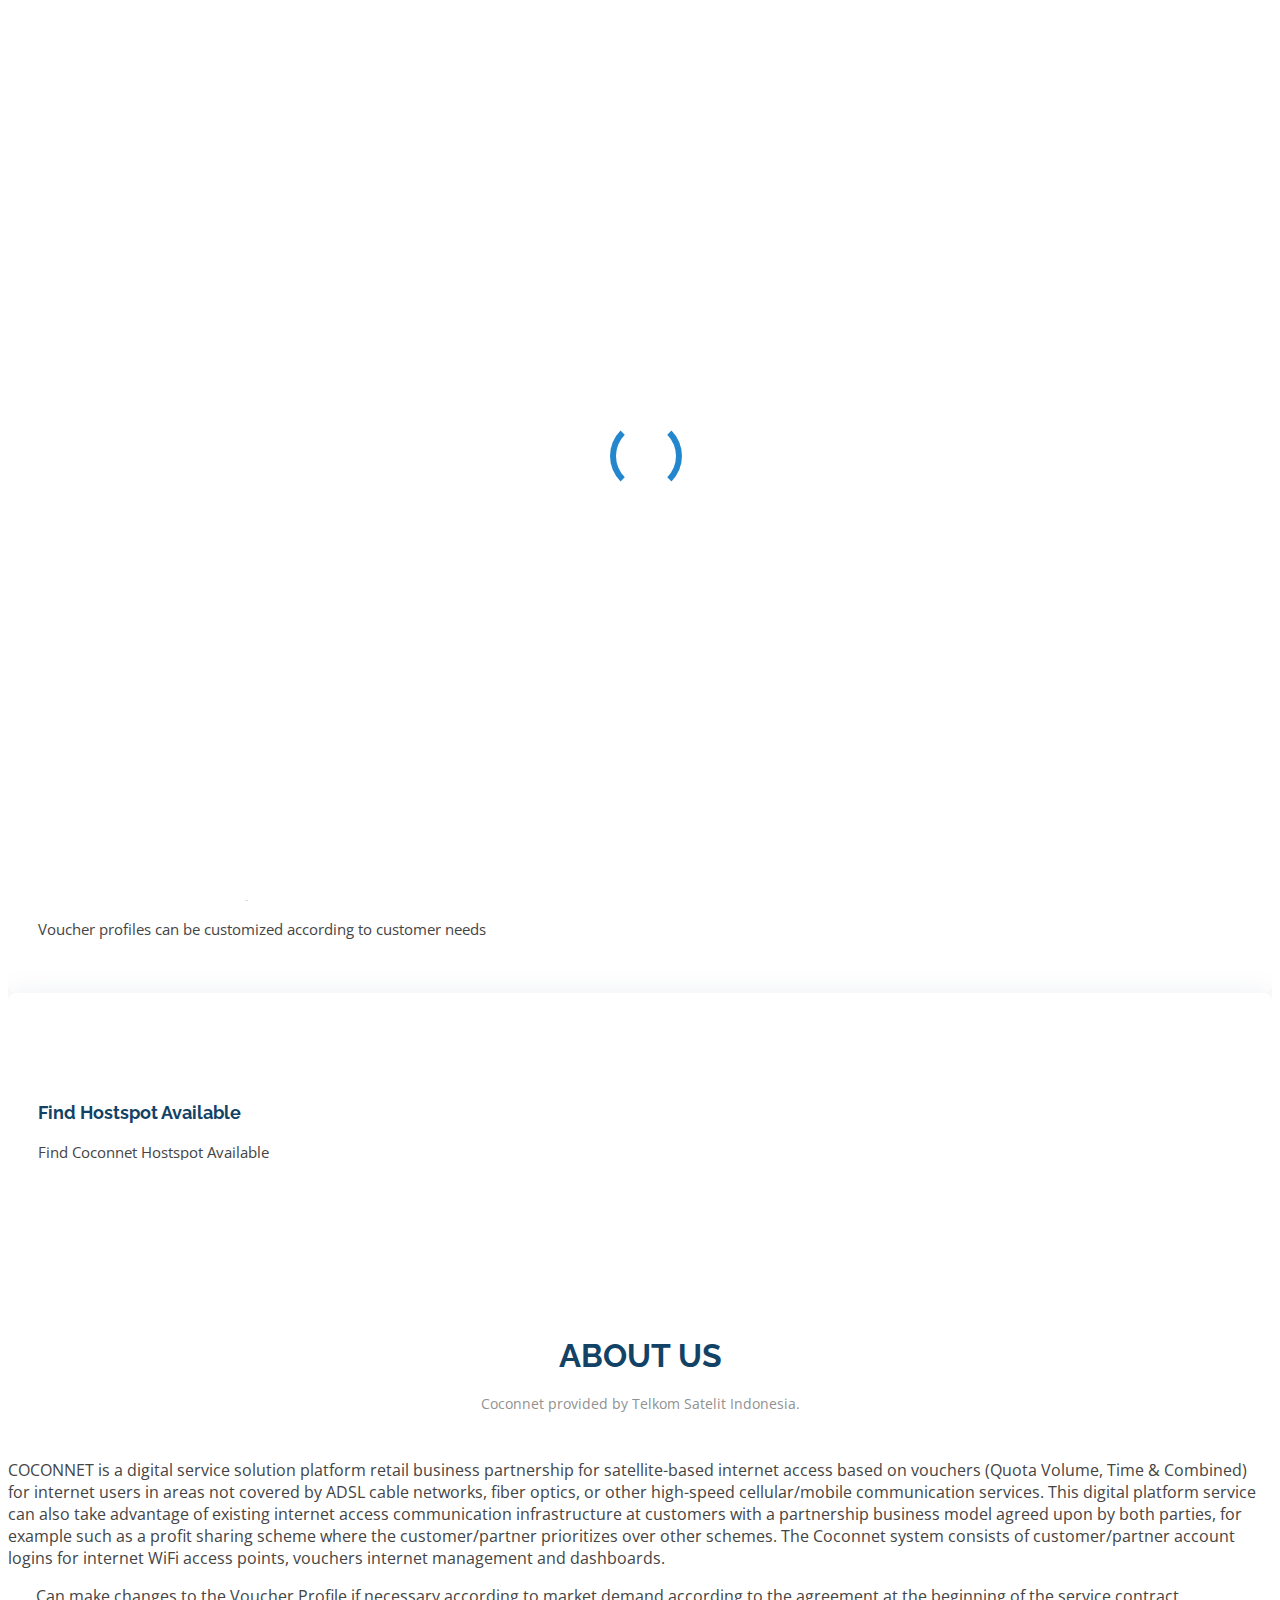
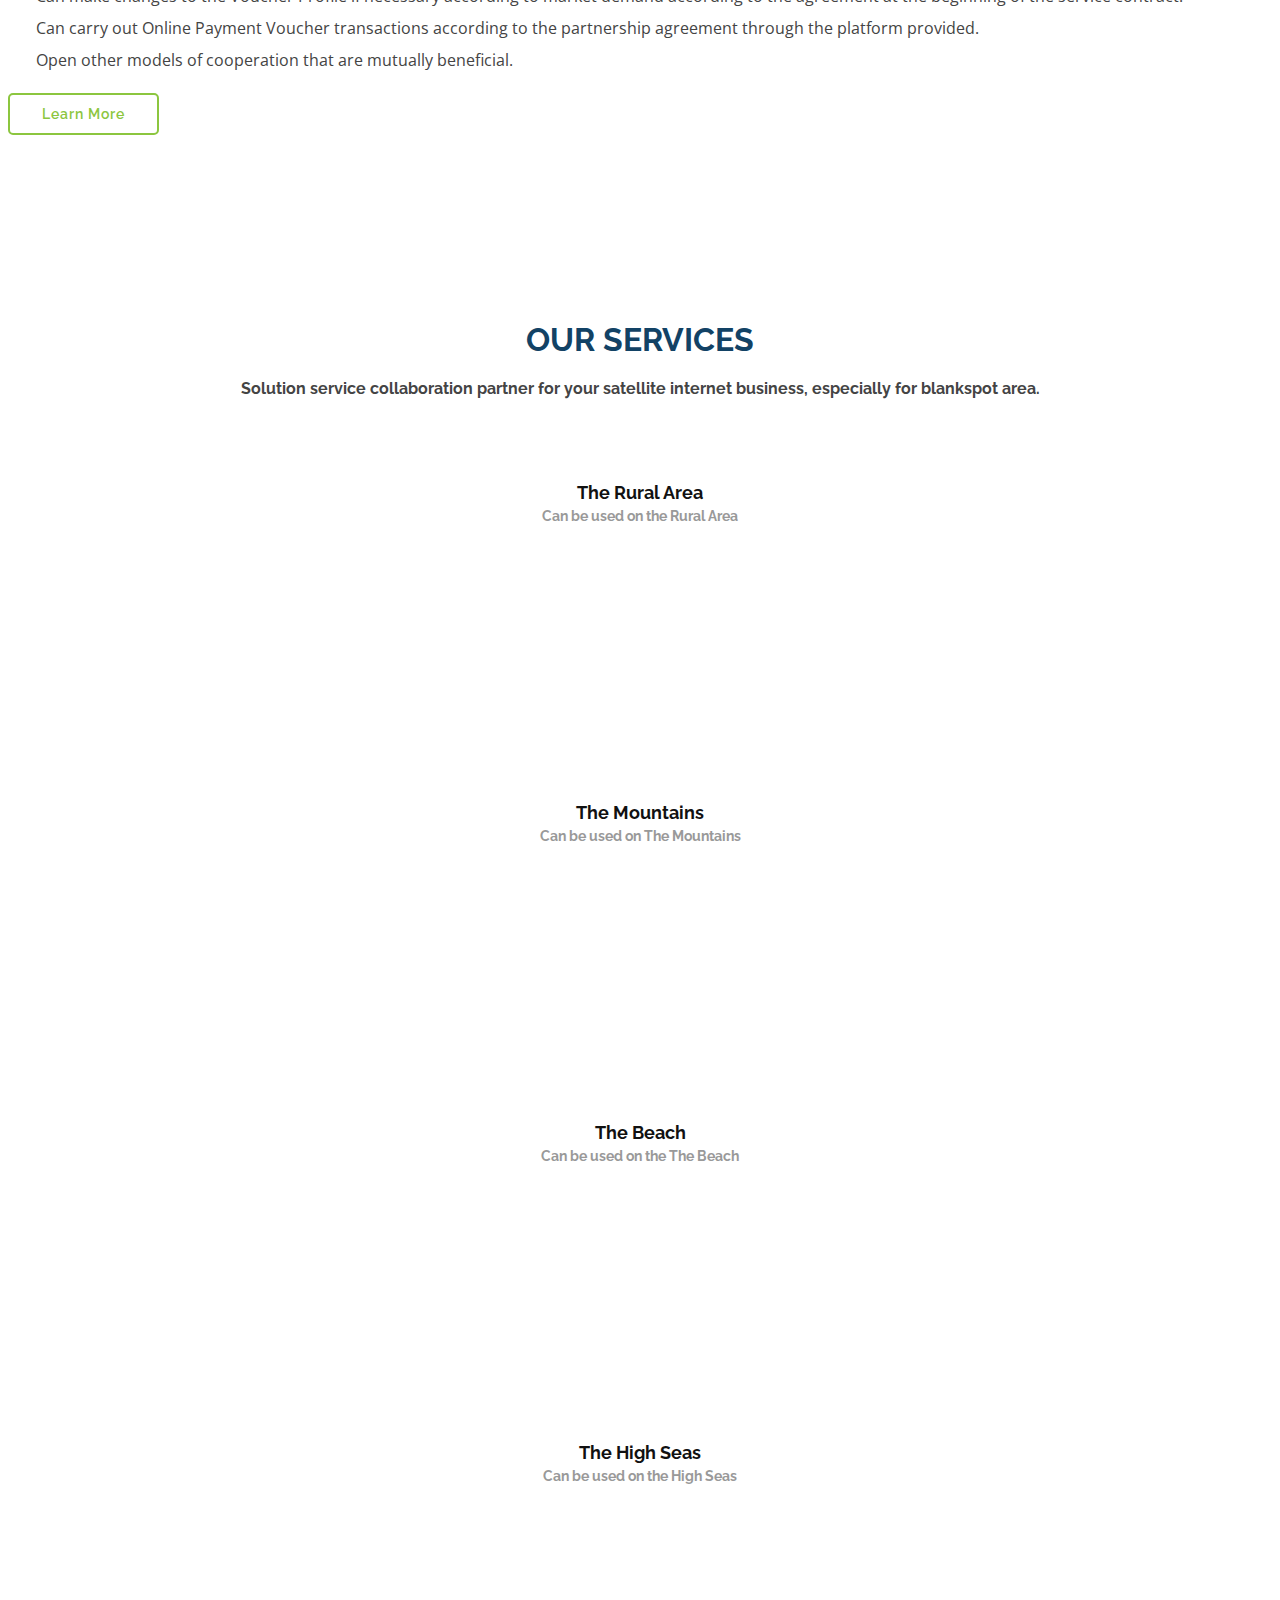
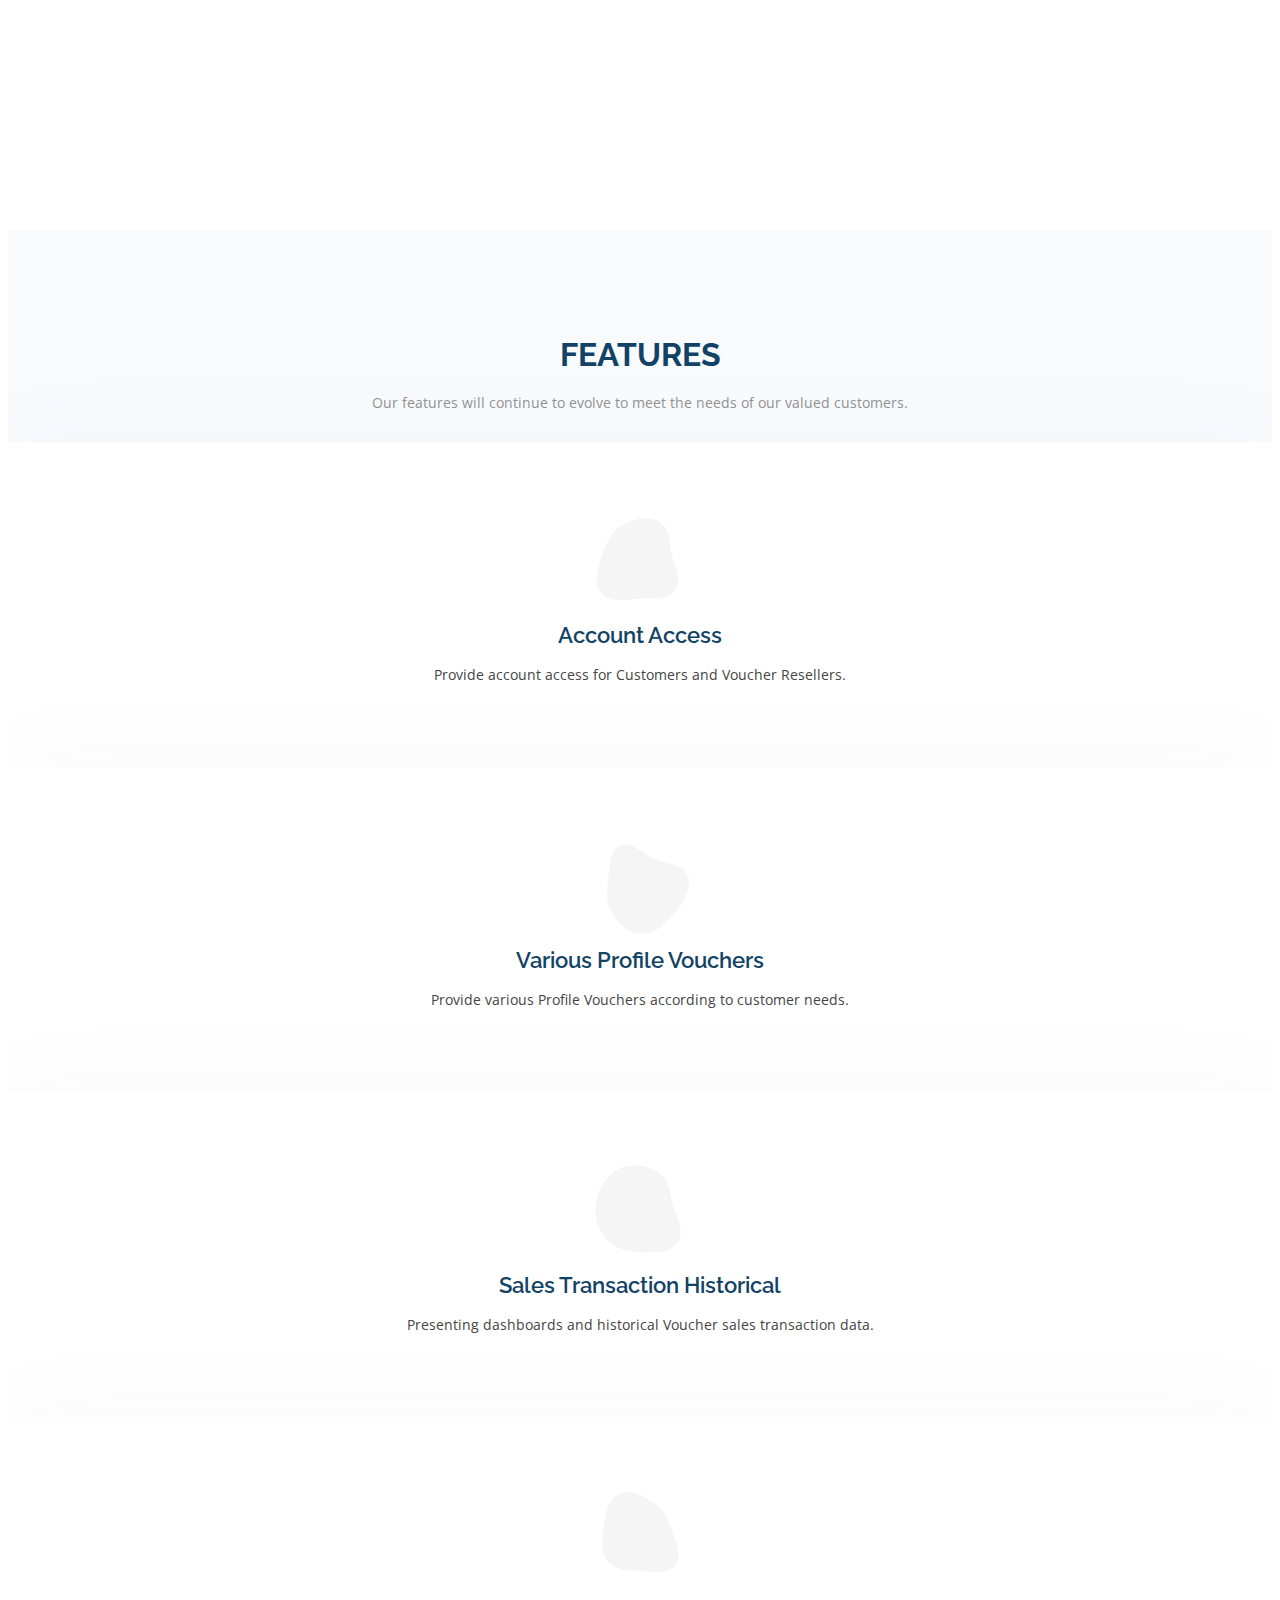
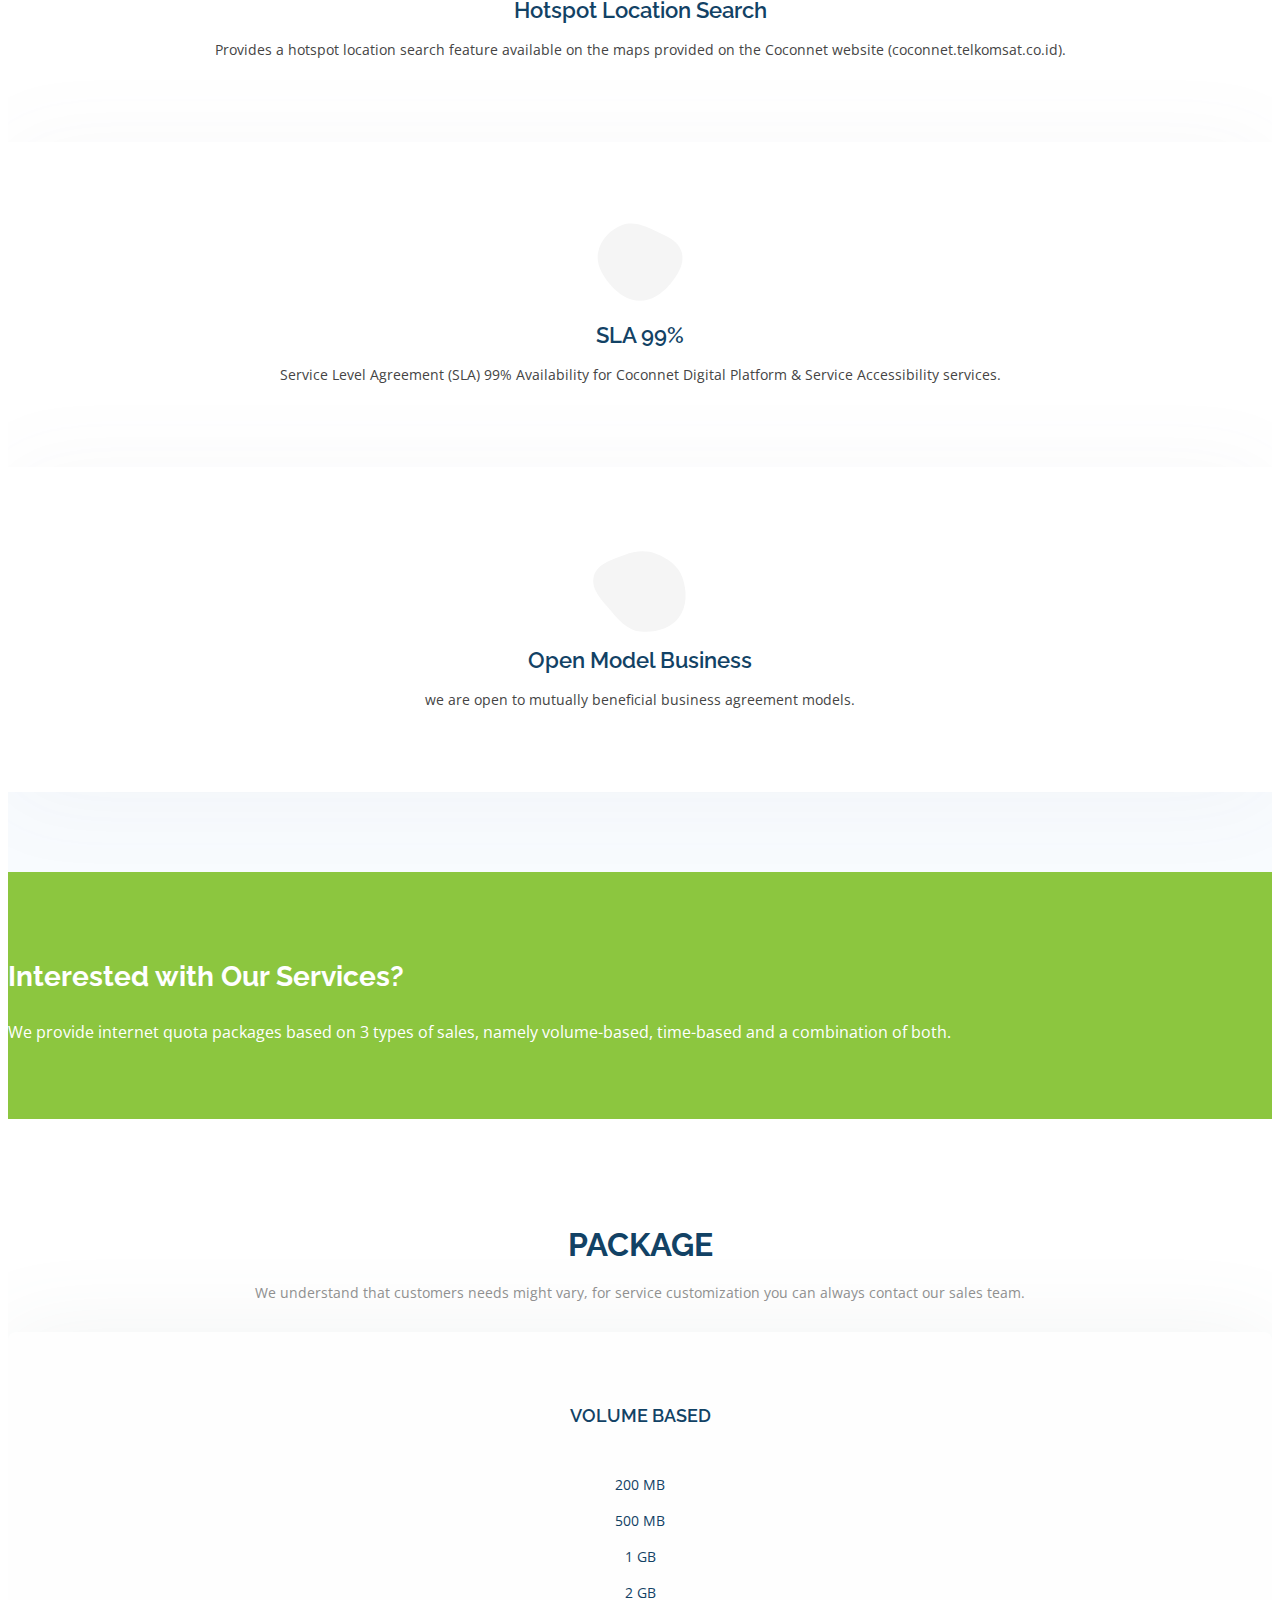
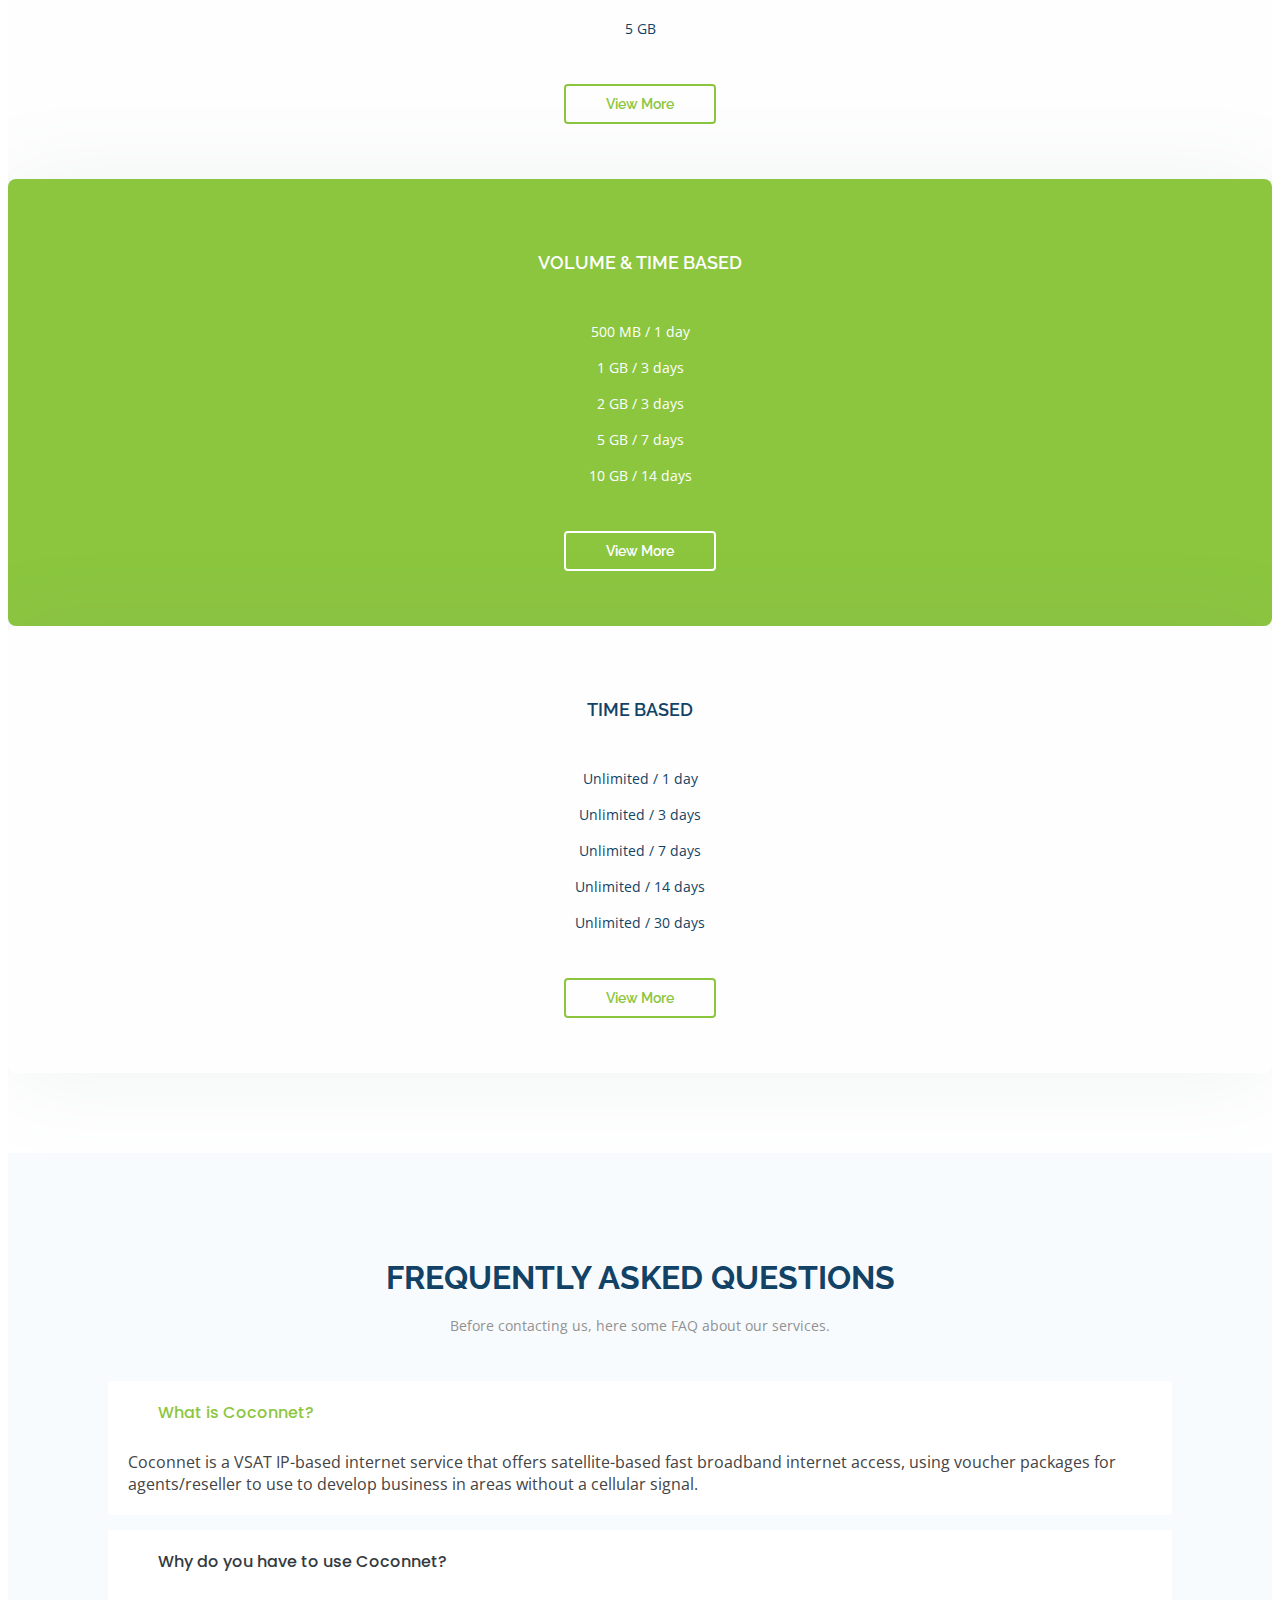
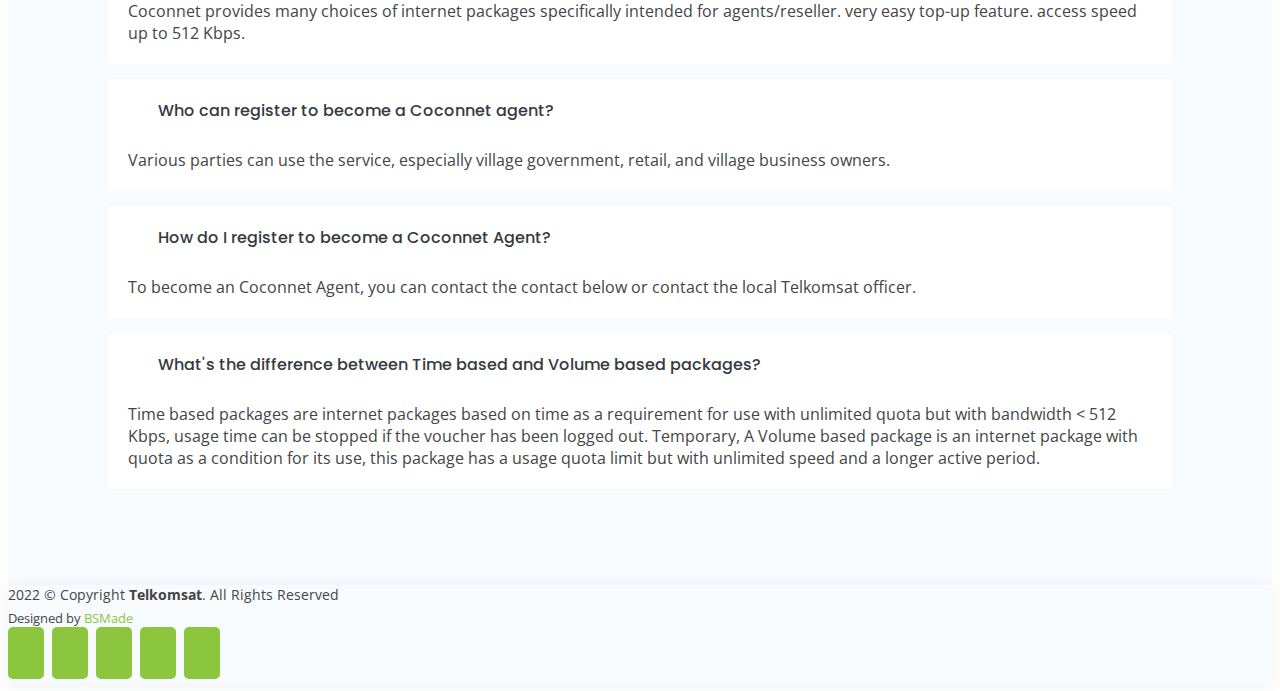
==== index.html @ a7006a20 "update nav dan footer pada file login.html & register.html" ====
<!DOCTYPE html>
<html lang="en">

<head>
  <meta charset="utf-8">
  <meta content="width=device-width, initial-scale=1.0" name="viewport">

  <title>Telkomsat Coconnet</title>
  <meta content="" name="description">
  <meta content="" name="keywords">

  <!-- Favicons -->
  <link href="assets/img/hotspot.png" rel="icon">
  <link href="assets/img/apple-touch-icon.png" rel="apple-touch-icon">

  <!-- Google Fonts -->
  <link href="https://fonts.googleapis.com/css?family=Open+Sans:300,300i,400,400i,600,600i,700,700i|Raleway:300,300i,400,400i,500,500i,600,600i,700,700i|Poppins:300,300i,400,400i,500,500i,600,600i,700,700i" rel="stylesheet">

  <!-- Vendor CSS Files -->
  <!-- <link href="assets/vendor/aos/aos.css" rel="stylesheet"> -->
  <link href="assets/vendor/bootstrap/css/bootstrap.min.css" rel="stylesheet">
  <!-- botton to top only -->
  <link href="assets/vendor/bootstrap-icons/bootstrap-icons.css" rel="stylesheet">
  <!-- Fitures & Socmed Icon -->
  <link href="assets/vendor/boxicons/css/boxicons.min.css" rel="stylesheet">
  <!-- <link href="assets/vendor/glightbox/css/glightbox.min.css" rel="stylesheet"> -->
  <!-- Home Icon -->
  <link href="assets/vendor/remixicon/remixicon.css" rel="stylesheet">
  <!-- Bikin lebih jauh antara availability & fitures -->
  <link href="assets/vendor/swiper/swiper-bundle.min.css" rel="stylesheet">

  <!-- Template Main CSS File -->
  <link href="assets/css/style.css" rel="stylesheet">

  <!-- =======================================================
  * Template Name: OnePage - v4.9.2
  * Template URL: https://bootstrapmade.com/onepage-multipurpose-bootstrap-template/
  * Author: BootstrapMade.com
  * License: https://bootstrapmade.com/license/
  ======================================================== -->
</head>

<body>

  <!-- ======= Header ======= -->
  <header id="header" class="fixed-top">
    <div class="container d-flex align-items-center justify-content-between">

      <!-- <h1 class="logo"><a href="index.html">OnePage</a></h1> -->
      <a href="https://www.coconnet.co.id/"><img src="assets/img/coconnet.png" alt="Logo Coconnet" style="width: 200px;"></a>
      <!-- Uncomment below if you prefer to use an image logo -->
      <!-- <a href="index.html" class="logo"><img src="assets/img/logo.png" alt="" class="img-fluid"></a>-->

      <nav id="navbar" class="navbar">
        <ul>
          <li><a class="nav-link scrollto active" href="#hero">Home</a></li>
          <li><a class="nav-link scrollto" href="#about">About</a></li>
          <li><a class="nav-link scrollto" href="#services">Features</a></li>
          <!-- <li><a class="nav-link scrollto o" href="#portfolio">Portfolio</a></li> -->
          <!-- <li><a class="nav-link scrollto" href="#team">Team</a></li> -->
          <li><a class="nav-link scrollto" href="#pricing">Package</a></li>
          <!-- <li class="dropdown"><a href="#"><span>Drop Down</span> <i class="bi bi-chevron-down"></i></a>
                        <ul>
                            <li><a href="#">Drop Down 1</a></li>
                            <li class="dropdown"><a href="#"><span>Deep Drop Down</span> <i class="bi bi-chevron-right"></i></a>
                                <ul>
                                    <li><a href="#">Deep Drop Down 1</a></li>
                                    <li><a href="#">Deep Drop Down 2</a></li>
                                    <li><a href="#">Deep Drop Down 3</a></li>
                                    <li><a href="#">Deep Drop Down 4</a></li>
                                    <li><a href="#">Deep Drop Down 5</a></li>
                                </ul>
                            </li>
                            <li><a href="#">Drop Down 2</a></li>
                            <li><a href="#">Drop Down 3</a></li>
                            <li><a href="#">Drop Down 4</a></li>
                        </ul>
                    </li> -->
          <li><a class="nav-link scrollto" href="https://www.telkomsat.co.id/id/hubungi-kami">Contact</a></li>
          <li><a class="getstarted scrollto" href="login.html">Login</a></li>
          <li><a class="getstarted scrollto" href="register.html">Sign-up</a></li>
        </ul>
        <i class="bi bi-list mobile-nav-toggle"></i>
      </nav>
      <!-- .navbar -->

    </div>
  </header>
  <!-- End Header -->

  <!-- ======= Hero Section ======= -->
  <section id="hero" class="d-flex align-items-center">
    <div class="container position-relative" data-aos="fade-up" data-aos-delay="100">
      <div class="row justify-content-center">
        <div class="col-xl-7 col-lg-9 text-center">
          <h1>Telkomsat Coconnet</h1>
          <h2>Connectivity of Internet</h2>
        </div>
      </div>
      <div class="text-center">
        <a href="#about" class="btn-get-started scrollto">Explore More</a>
      </div>

      <div class="row icon-boxes">
        <div class="col-md-6 col-lg-3 d-flex align-items-stretch mb-5 mb-lg-0" data-aos="zoom-in" data-aos-delay="200">
          <div class="icon-box">
            <div class="icon"><i class="bx bx-laptop"></i></div>
            <h4 class="title"><a href="">Point of Sales Dashboard</a></h4>
            <p class="description">Point of Sales Dashboard for partner</p>
          </div>
        </div>

        <div class="col-md-6 col-lg-3 d-flex align-items-stretch mb-5 mb-lg-0" data-aos="zoom-in" data-aos-delay="300">
          <div class="icon-box">
            <div class="icon"><i class="bx bx-barcode"></i></div>
            <h4 class="title"><a href="">Voucher Management System</a></h4>
            <p class="description">Voucher profiles can be customized according to customer needs</p>
          </div>
        </div>

        <div class="col-md-6 col-lg-3 d-flex align-items-stretch mb-5 mb-lg-0" data-aos="zoom-in" data-aos-delay="400">
          <div class="icon-box">
            <div class="icon"><i class="bx bx-wifi"></i></div>
            <h4 class="title"><a href="">Find Hostspot Available</a></h4>
            <p class="description">Find Coconnet Hostspot Available</p>
          </div>
        </div>

        <div class="col-md-6 col-lg-3 d-flex align-items-stretch mb-5 mb-lg-0" data-aos="zoom-in" data-aos-delay="500">
          <div class="icon-box">
            <div class="icon"><i class="bx bx-support"></i></div>
            <h4 class="title"><a href="">24/7 Service</a></h4>
            <p class="description">Have any question? All day support from our customer services!</p>
          </div>
        </div>

      </div>
    </div>
  </section>
  <!-- End Hero -->

  <main id="main">

    <!-- ======= About Section ======= -->
    <section id="about" class="about">
      <div class="container" data-aos="fade-up">

        <div class="section-title">
          <h2>About Us</h2>
          <p>Coconnet provided by Telkom Satelit Indonesia. </p>
        </div>

        <div class="row content">
          <div class="col-lg-6">
            <p>
              COCONNET is a digital service solution platform retail business partnership for satellite-based internet access based on vouchers (Quota Volume, Time & Combined) for internet users in areas not covered by ADSL cable networks, fiber optics, or other high-speed
              cellular/mobile communication services. This digital platform service can also take advantage of existing internet access communication infrastructure at customers with a partnership business model agreed upon by both parties, for example
              such as a profit sharing scheme where the customer/partner prioritizes over other schemes. The Coconnet system consists of customer/partner account logins for internet WiFi access points, vouchers internet management and dashboards.
            </p>
          </div>
          <div class="col-lg-6 pt-4 pt-lg-0">
            <!-- <h3>Superiority</h3> -->
            <ul>
              <li><i class="ri-check-double-line"></i> Can make changes to the Voucher Profile if necessary according to market demand according to the agreement at the beginning of the service contract.</li>
              <li><i class="ri-check-double-line"></i> Can carry out Online Payment Voucher transactions according to the partnership agreement through the platform provided.</li>
              <li><i class="ri-check-double-line"></i> Open other models of cooperation that are mutually beneficial.</li>
            </ul>
            <a href="#" class="btn-learn-more">Learn More</a>
          </div>
        </div>

      </div>
    </section>
    <!-- End About Section -->

    <!-- ======= Counts Section ======= -->
    <!-- <section id="counts" class="counts section-bg">
            <div class="container">

                <div class="row justify-content-end">

                    <div class="col-lg-3 col-md-5 col-6 d-md-flex align-items-md-stretch">
                        <div class="count-box">
                            <span data-purecounter-start="0" data-purecounter-end="65" data-purecounter-duration="2" class="purecounter"></span>
                            <p>Happy Clients</p>
                        </div>
                    </div>

                    <div class="col-lg-3 col-md-5 col-6 d-md-flex align-items-md-stretch">
                        <div class="count-box">
                            <span data-purecounter-start="0" data-purecounter-end="85" data-purecounter-duration="2" class="purecounter"></span>
                            <p>Projects</p>
                        </div>
                    </div>

                    <div class="col-lg-3 col-md-5 col-6 d-md-flex align-items-md-stretch">
                        <div class="count-box">
                            <span data-purecounter-start="0" data-purecounter-end="30" data-purecounter-duration="2" class="purecounter"></span>
                            <p>Years of experience</p>
                        </div>
                    </div>

                    <div class="col-lg-3 col-md-5 col-6 d-md-flex align-items-md-stretch">
                        <div class="count-box">
                            <span data-purecounter-start="0" data-purecounter-end="20" data-purecounter-duration="2" class="purecounter"></span>
                            <p>Awards</p>
                        </div>
                    </div>

                </div>

            </div>
        </section> -->
    <!-- End Counts Section -->

    <!-- ======= About Video Section ======= -->
    <!-- <section id="about-video" class="about-video">
            <div class="container" data-aos="fade-up">

                <div class="row">

                    <div class="col-lg-6 video-box align-self-baseline" data-aos="fade-right" data-aos-delay="100">
                        <img src="assets/img/about-video.jpg" class="img-fluid" alt="">
                        <a href="https://www.youtube.com/watch?v=jDDaplaOz7Q" class="glightbox play-btn mb-4" data-vbtype="video" data-autoplay="true"></a>
                    </div>

                    <div class="col-lg-6 pt-3 pt-lg-0 content" data-aos="fade-left" data-aos-delay="100">
                        <h3>Voluptatem dignissimos provident quasi corporis voluptates sit assumenda.</h3>
                        <p class="fst-italic">
                            Lorem ipsum dolor sit amet, consectetur adipiscing elit, sed do eiusmod tempor incididunt ut labore et dolore magna aliqua.
                        </p>
                        <ul>
                            <li><i class="bx bx-check-double"></i> Ullamco laboris nisi ut aliquip ex ea commodo consequat.</li>
                            <li><i class="bx bx-check-double"></i> Duis aute irure dolor in reprehenderit in voluptate velit.</li>
                            <li><i class="bx bx-check-double"></i> Voluptate repellendus pariatur reprehenderit corporis sint.</li>
                            <li><i class="bx bx-check-double"></i> Ullamco laboris nisi ut aliquip ex ea commodo consequat. Duis aute irure dolor in reprehenderit in voluptate trideta storacalaperda mastiro dolore eu fugiat nulla pariatur.</li>
                        </ul>
                        <p>
                            Ullamco laboris nisi ut aliquip ex ea commodo consequat. Duis aute irure dolor in reprehenderit in voluptate velit esse cillum dolore eu fugiat nulla pariatur. Excepteur sint occaecat cupidatat non proident, sunt in culpa qui officia deserunt mollit anim
                            id est laborum
                        </p>
                    </div>

                </div>

            </div>
        </section> -->
    <!-- End About Video Section -->

    <!-- ======= Clients Section ======= -->
    <!-- <section id="clients" class="clients section-bg">
            <div class="container">

                <div class="row">

                    <div class="col-lg-2 col-md-4 col-6 d-flex align-items-center justify-content-center" data-aos="zoom-in">
                        <img src="assets/img/clients/client-1.png" class="img-fluid" alt="">
                    </div>

                    <div class="col-lg-2 col-md-4 col-6 d-flex align-items-center justify-content-center" data-aos="zoom-in">
                        <img src="assets/img/clients/client-2.png" class="img-fluid" alt="">
                    </div>

                    <div class="col-lg-2 col-md-4 col-6 d-flex align-items-center justify-content-center" data-aos="zoom-in">
                        <img src="assets/img/clients/client-3.png" class="img-fluid" alt="">
                    </div>

                    <div class="col-lg-2 col-md-4 col-6 d-flex align-items-center justify-content-center" data-aos="zoom-in">
                        <img src="assets/img/clients/client-4.png" class="img-fluid" alt="">
                    </div>

                    <div class="col-lg-2 col-md-4 col-6 d-flex align-items-center justify-content-center" data-aos="zoom-in">
                        <img src="assets/img/clients/client-5.png" class="img-fluid" alt="">
                    </div>

                    <div class="col-lg-2 col-md-4 col-6 d-flex align-items-center justify-content-center" data-aos="zoom-in">
                        <img src="assets/img/clients/client-6.png" class="img-fluid" alt="">
                    </div>

                </div>

            </div>
        </section> -->
    <!-- End Clients Section -->

    <!-- ======= Availability Section ======= -->
    <section id="testimonials" class="testimonials">
      <div class="container" data-aos="fade-up">

        <div class="section-title">
          <h2>Our Services</h2>
          <h4>Solution service collaboration partner for your satellite internet business, especially for blankspot area.</h4>
        </div>

        <div class="testimonials-slider swiper" data-aos="fade-up" data-aos-delay="100">
          <div class="swiper-wrapper">

            <div class="swiper-slide">
              <div class="testimonial-item">
                <!-- <p>
                                    <i class="bx bxs-quote-alt-left quote-icon-left"></i> Proin iaculis purus consequat sem cure digni ssim donec porttitora entum suscipit rhoncus. Accusantium quam, ultricies eget id, aliquam eget nibh et. Maecen aliquam,
                                    risus at semper.
                                    <i class="bx bxs-quote-alt-right quote-icon-right"></i>
                                </p> -->
                <img src="assets/img/testimonials/rural.png" class="testimonial-img" alt="">
                <h3>The Rural Area</h3>
                <h4>Can be used on the Rural Area</h4>
              </div>
            </div>
            <!-- End testimonial item -->

            <div class="swiper-slide">
              <div class="testimonial-item">
                <!-- <p>
                                    <i class="bx bxs-quote-alt-left quote-icon-left"></i> Export tempor illum tamen malis malis eram quae irure esse labore quem cillum quid cillum eram malis quorum velit fore eram velit sunt aliqua noster fugiat irure
                                    amet legam anim culpa.
                                    <i class="bx bxs-quote-alt-right quote-icon-right"></i>
                                </p> -->
                <img src="assets/img/testimonials/mountains.png" class="testimonial-img" alt="">
                <h3>The Mountains</h3>
                <h4>Can be used on The Mountains</h4>
              </div>
            </div>
            <!-- End testimonial item -->

            <div class="swiper-slide">
              <div class="testimonial-item">
                <!-- <p>
                                    <i class="bx bxs-quote-alt-left quote-icon-left"></i> Enim nisi quem export duis labore cillum quae magna enim sint quorum nulla quem veniam duis minim tempor labore quem eram duis noster aute amet eram fore quis sint
                                    minim.
                                    <i class="bx bxs-quote-alt-right quote-icon-right"></i>
                                </p> -->
                <img src="assets/img/testimonials/beach.png" class="testimonial-img" alt="">
                <h3>The Beach</h3>
                <h4>Can be used on the The Beach</h4>
              </div>
            </div>
            <!-- End testimonial item -->

            <div class="swiper-slide">
              <div class="testimonial-item">
                <!-- <p>
                                    <i class="bx bxs-quote-alt-left quote-icon-left"></i> Fugiat enim eram quae cillum dolore dolor amet nulla culpa multos export minim fugiat minim velit minim dolor enim duis veniam ipsum anim magna sunt elit fore quem
                                    dolore labore illum veniam.
                                    <i class="bx bxs-quote-alt-right quote-icon-right"></i>
                                </p> -->
                <img src="assets/img/testimonials/high-seas.png" class="testimonial-img" alt="">
                <h3>The High Seas</h3>
                <h4>Can be used on the High Seas</h4>
              </div>
            </div>
            <!-- End testimonial item -->

          </div>
          <div class="swiper-pagination"></div>
        </div>

      </div>
    </section>
    <!-- End Testimonials Section -->

    <!-- ======= Services Section ======= -->
    <section id="services" class="services section-bg">
      <div class="container" data-aos="fade-up">

        <div class="section-title">
          <h2>Features</h2>
          <p>Our features will continue to evolve to meet the needs of our valued customers.</p>
        </div>

        <div class="row">
          <div class="col-lg-4 col-md-6 d-flex align-items-stretch" data-aos="zoom-in" data-aos-delay="100">
            <div class="icon-box iconbox-blue">
              <div class="icon">
                <svg width="100" height="100" viewBox="0 0 600 600" xmlns="http://www.w3.org/2000/svg">
                  <path stroke="none" stroke-width="0" fill="#f5f5f5" d="M300,521.0016835830174C376.1290562159157,517.8887921683347,466.0731472004068,529.7835943286574,510.70327084640275,468.03025145048787C554.3714126377745,407.6079735673963,508.03601936045806,328.9844924480964,491.2728898941984,256.3432110539036C474.5976632858925,184.082847569629,479.9380746630129,96.60480741107993,416.23090153303,58.64404602377083C348.86323505073057,18.502131276798302,261.93793281208167,40.57373210992963,193.5410806939664,78.93577620505333C130.42746243093433,114.334589627462,98.30271207620316,179.96522072025542,76.75703585869454,249.04625023123273C51.97151888228291,328.5150500222984,13.704378332031375,421.85034740162234,66.52175969318436,486.19268352777647C119.04800174914682,550.1803526380478,217.28368757567262,524.383925680826,300,521.0016835830174"></path>
                </svg>
                <i class="bx bx-user"></i>
              </div>
              <h4><a href="">Account Access</a></h4>
              <p>Provide account access for Customers and Voucher Resellers.</p>
            </div>
          </div>

          <div class="col-lg-4 col-md-6 d-flex align-items-stretch mt-4 mt-md-0" data-aos="zoom-in" data-aos-delay="200">
            <div class="icon-box iconbox-orange ">
              <div class="icon">
                <svg width="100" height="100" viewBox="0 0 600 600" xmlns="http://www.w3.org/2000/svg">
                  <path stroke="none" stroke-width="0" fill="#f5f5f5" d="M300,582.0697525312426C382.5290701553225,586.8405444964366,449.9789794690241,525.3245884688669,502.5850820975895,461.55621195738473C556.606425686781,396.0723002908107,615.8543463187945,314.28637112970534,586.6730223649479,234.56875336149918C558.9533121215079,158.8439757836574,454.9685369536778,164.00468322053177,381.49747125262974,130.76875717737553C312.15926192815925,99.40240125094834,248.97055460311594,18.661163978235184,179.8680185752513,50.54337015887873C110.5421016452524,82.52863877960104,119.82277516462835,180.83849132639028,109.12597500060166,256.43424936330496C100.08760227029461,320.3096726198365,92.17705696193138,384.0621239912766,124.79988738764834,439.7174275375508C164.83382741302287,508.01625554203684,220.96474134820875,577.5009287672846,300,582.0697525312426"></path>
                </svg>
                <i class="bx bx-barcode"></i>
              </div>
              <h4><a href="">Various Profile Vouchers</a></h4>
              <p>Provide various Profile Vouchers according to customer needs.</p>
            </div>
          </div>

          <div class="col-lg-4 col-md-6 d-flex align-items-stretch mt-4 mt-lg-0" data-aos="zoom-in" data-aos-delay="300">
            <div class="icon-box iconbox-pink">
              <div class="icon">
                <svg width="100" height="100" viewBox="0 0 600 600" xmlns="http://www.w3.org/2000/svg">
                  <path stroke="none" stroke-width="0" fill="#f5f5f5" d="M300,541.5067337569781C382.14930387511276,545.0595476570109,479.8736841581634,548.3450877840088,526.4010558755058,480.5488172755941C571.5218469581645,414.80211281144784,517.5187510058486,332.0715597781072,496.52539010469104,255.14436215662573C477.37192572678356,184.95920475031193,473.57363656557914,105.61284051026155,413.0603344069578,65.22779650032875C343.27470386102294,18.654635553484475,251.2091493199835,5.337323636656869,175.0934190732945,40.62881213300186C97.87086631185822,76.43348514350839,51.98124368387456,156.15599469081315,36.44837278890362,239.84606092416172C21.716077023791087,319.22268207091537,43.775223500013084,401.1760424656574,96.891909868211,461.97329694683043C147.22146801428983,519.5804099606455,223.5754009179313,538.201503339737,300,541.5067337569781"></path>
                </svg>
                <i class="bx bx-history"></i>
              </div>
              <h4><a href="">Sales Transaction Historical</a></h4>
              <p>Presenting dashboards and historical Voucher sales transaction data.</p>
            </div>
          </div>

          <div class="col-lg-4 col-md-6 d-flex align-items-stretch mt-4" data-aos="zoom-in" data-aos-delay="100">
            <div class="icon-box iconbox-yellow">
              <div class="icon">
                <svg width="100" height="100" viewBox="0 0 600 600" xmlns="http://www.w3.org/2000/svg">
                  <path stroke="none" stroke-width="0" fill="#f5f5f5" d="M300,503.46388370962813C374.79870501325706,506.71871716319447,464.8034551963731,527.1746412648533,510.4981551193396,467.86667711651364C555.9287308511215,408.9015244558933,512.6030010748507,327.5744911775523,490.211057578863,256.5855673507754C471.097692560561,195.9906835881958,447.69079081568157,138.11976852964426,395.19560036434837,102.3242989838813C329.3053358748298,57.3949838291264,248.02791733380457,8.279543830951368,175.87071277845988,42.242879143198664C103.41431057327972,76.34704239035025,93.79494320519305,170.9812938413882,81.28167332365135,250.07896920659033C70.17666984294237,320.27484674793965,64.84698225790005,396.69656628748305,111.28512138212992,450.4950937839243C156.20124167950087,502.5303643271138,231.32542653798444,500.4755392045468,300,503.46388370962813"></path>
                </svg>
                <i class="bx bx-map"></i>
              </div>
              <h4><a href="">Hotspot Location Search</a></h4>
              <p>Provides a hotspot location search feature available on the maps provided on the Coconnet website (coconnet.telkomsat.co.id). </p>
            </div>
          </div>

          <div class="col-lg-4 col-md-6 d-flex align-items-stretch mt-4" data-aos="zoom-in" data-aos-delay="200">
            <div class="icon-box iconbox-red">
              <div class="icon">
                <svg width="100" height="100" viewBox="0 0 600 600" xmlns="http://www.w3.org/2000/svg">
                  <path stroke="none" stroke-width="0" fill="#f5f5f5" d="M300,532.3542879108572C369.38199826031484,532.3153073249985,429.10787420159085,491.63046689027357,474.5244479745417,439.17860296908856C522.8885846962883,383.3225815378663,569.1668002868075,314.3205725914397,550.7432151929288,242.7694973846089C532.6665558377875,172.5657663291529,456.2379748765914,142.6223662098291,390.3689995646985,112.34683881706744C326.66090330228417,83.06452184765237,258.84405631176094,53.51806209861945,193.32584062364296,78.48882559362697C121.61183558270385,105.82097193414197,62.805066853699245,167.19869350419734,48.57481801355237,242.6138429142374C34.843463184063346,315.3850353017275,76.69343916112496,383.4422959591041,125.22947124332185,439.3748458443577C170.7312796277747,491.8107796887764,230.57421082200815,532.3932930995766,300,532.3542879108572"></path>
                </svg>
                <i class="bx bx-task"></i>
              </div>
              <h4><a href="">SLA 99%</a></h4>
              <p>Service Level Agreement (SLA) 99% Availability for Coconnet Digital Platform & Service Accessibility services.</p>
            </div>
          </div>

          <div class="col-lg-4 col-md-6 d-flex align-items-stretch mt-4" data-aos="zoom-in" data-aos-delay="300">
            <div class="icon-box iconbox-teal">
              <div class="icon">
                <svg width="100" height="100" viewBox="0 0 600 600" xmlns="http://www.w3.org/2000/svg">
                  <path stroke="none" stroke-width="0" fill="#f5f5f5" d="M300,566.797414625762C385.7384707136149,576.1784315230908,478.7894351017131,552.8928747891023,531.9192734346935,484.94944893311C584.6109503024035,417.5663521118492,582.489472248146,322.67544863468447,553.9536738515405,242.03673114598146C529.1557734026468,171.96086150256528,465.24506316201064,127.66468636344209,395.9583748389544,100.7403814666027C334.2173773831606,76.7482773500951,269.4350130405921,84.62216499799875,207.1952322260088,107.2889140133804C132.92018162631612,134.33871894543012,41.79353780512637,160.00259165414826,22.644507872594943,236.69541883565114C3.319112789854554,314.0945973066697,72.72355303640163,379.243833228382,124.04198916343866,440.3218312028393C172.9286146004772,498.5055451809895,224.45579914871206,558.5317968840102,300,566.797414625762"></path>
                </svg>
                <i class="bx bx-store"></i>
              </div>
              <h4><a href="">Open Model Business</a></h4>
              <p> we are open to mutually beneficial business agreement models. </p>
            </div>
          </div>

        </div>

      </div>
    </section>
    <!-- End Sevices Section -->

    <!-- ======= Cta Section ======= -->
    <section id="cta" class="cta">
      <div class="container" data-aos="zoom-in">
        <div class="text-center">
          <h3>Interested with Our Services?</h3>
          <p>We provide internet quota packages based on 3 types of sales, namely volume-based, time-based and a combination of both.</p>
          <!-- <a class="cta-btn" href="#">Call To Action</a> -->
        </div>
      </div>
    </section>
    <!-- End Cta Section -->

    <!-- ======= Portfolio Section ======= -->
    <!-- <section id="portfolio" class="portfolio">
            <div class="container" data-aos="fade-up">

                <div class="section-title">
                    <h2>Portfolio</h2>
                    <p>Magnam dolores commodi suscipit. Necessitatibus eius consequatur ex aliquid fuga eum quidem. Sit sint consectetur velit. Quisquam quos quisquam cupiditate. Et nemo qui impedit suscipit alias ea. Quia fugiat sit in iste officiis commodi
                        quidem hic quas.</p>
                </div>

                <div class="row" data-aos="fade-up" data-aos-delay="150">
                    <div class="col-lg-12 d-flex justify-content-center">
                        <ul id="portfolio-flters">
                            <li data-filter="*" class="filter-active">All</li>
                            <li data-filter=".filter-app">App</li>
                            <li data-filter=".filter-card">Card</li>
                            <li data-filter=".filter-web">Web</li>
                        </ul>
                    </div>
                </div>

                <div class="row portfolio-container" data-aos="fade-up" data-aos-delay="300">

                    <div class="col-lg-4 col-md-6 portfolio-item filter-app">
                        <div class="portfolio-wrap">
                            <img src="assets/img/portfolio/portfolio-1.jpg" class="img-fluid" alt="">
                            <div class="portfolio-info">
                                <h4>App 1</h4>
                                <p>App</p>
                                <div class="portfolio-links">
                                    <a href="assets/img/portfolio/portfolio-1.jpg" data-gallery="portfolioGallery" class="portfolio-lightbox" title="App 1"><i class="bx bx-plus"></i></a>
                                    <a href="portfolio-details.html" title="More Details"><i class="bx bx-link"></i></a>
                                </div>
                            </div>
                        </div>
                    </div>

                    <div class="col-lg-4 col-md-6 portfolio-item filter-web">
                        <div class="portfolio-wrap">
                            <img src="assets/img/portfolio/portfolio-2.jpg" class="img-fluid" alt="">
                            <div class="portfolio-info">
                                <h4>Web 3</h4>
                                <p>Web</p>
                                <div class="portfolio-links">
                                    <a href="assets/img/portfolio/portfolio-2.jpg" data-gallery="portfolioGallery" class="portfolio-lightbox" title="Web 3"><i class="bx bx-plus"></i></a>
                                    <a href="portfolio-details.html" title="More Details"><i class="bx bx-link"></i></a>
                                </div>
                            </div>
                        </div>
                    </div>

                    <div class="col-lg-4 col-md-6 portfolio-item filter-app">
                        <div class="portfolio-wrap">
                            <img src="assets/img/portfolio/portfolio-3.jpg" class="img-fluid" alt="">
                            <div class="portfolio-info">
                                <h4>App 2</h4>
                                <p>App</p>
                                <div class="portfolio-links">
                                    <a href="assets/img/portfolio/portfolio-3.jpg" data-gallery="portfolioGallery" class="portfolio-lightbox" title="App 2"><i class="bx bx-plus"></i></a>
                                    <a href="portfolio-details.html" title="More Details"><i class="bx bx-link"></i></a>
                                </div>
                            </div>
                        </div>
                    </div>

                    <div class="col-lg-4 col-md-6 portfolio-item filter-card">
                        <div class="portfolio-wrap">
                            <img src="assets/img/portfolio/portfolio-4.jpg" class="img-fluid" alt="">
                            <div class="portfolio-info">
                                <h4>Card 2</h4>
                                <p>Card</p>
                                <div class="portfolio-links">
                                    <a href="assets/img/portfolio/portfolio-4.jpg" data-gallery="portfolioGallery" class="portfolio-lightbox" title="Card 2"><i class="bx bx-plus"></i></a>
                                    <a href="portfolio-details.html" title="More Details"><i class="bx bx-link"></i></a>
                                </div>
                            </div>
                        </div>
                    </div>

                    <div class="col-lg-4 col-md-6 portfolio-item filter-web">
                        <div class="portfolio-wrap">
                            <img src="assets/img/portfolio/portfolio-5.jpg" class="img-fluid" alt="">
                            <div class="portfolio-info">
                                <h4>Web 2</h4>
                                <p>Web</p>
                                <div class="portfolio-links">
                                    <a href="assets/img/portfolio/portfolio-5.jpg" data-gallery="portfolioGallery" class="portfolio-lightbox" title="Web 2"><i class="bx bx-plus"></i></a>
                                    <a href="portfolio-details.html" title="More Details"><i class="bx bx-link"></i></a>
                                </div>
                            </div>
                        </div>
                    </div>

                    <div class="col-lg-4 col-md-6 portfolio-item filter-app">
                        <div class="portfolio-wrap">
                            <img src="assets/img/portfolio/portfolio-6.jpg" class="img-fluid" alt="">
                            <div class="portfolio-info">
                                <h4>App 3</h4>
                                <p>App</p>
                                <div class="portfolio-links">
                                    <a href="assets/img/portfolio/portfolio-6.jpg" data-gallery="portfolioGallery" class="portfolio-lightbox" title="App 3"><i class="bx bx-plus"></i></a>
                                    <a href="portfolio-details.html" title="More Details"><i class="bx bx-link"></i></a>
                                </div>
                            </div>
                        </div>
                    </div>

                    <div class="col-lg-4 col-md-6 portfolio-item filter-card">
                        <div class="portfolio-wrap">
                            <img src="assets/img/portfolio/portfolio-7.jpg" class="img-fluid" alt="">
                            <div class="portfolio-info">
                                <h4>Card 1</h4>
                                <p>Card</p>
                                <div class="portfolio-links">
                                    <a href="assets/img/portfolio/portfolio-7.jpg" data-gallery="portfolioGallery" class="portfolio-lightbox" title="Card 1"><i class="bx bx-plus"></i></a>
                                    <a href="portfolio-details.html" title="More Details"><i class="bx bx-link"></i></a>
                                </div>
                            </div>
                        </div>
                    </div>

                    <div class="col-lg-4 col-md-6 portfolio-item filter-card">
                        <div class="portfolio-wrap">
                            <img src="assets/img/portfolio/portfolio-8.jpg" class="img-fluid" alt="">
                            <div class="portfolio-info">
                                <h4>Card 3</h4>
                                <p>Card</p>
                                <div class="portfolio-links">
                                    <a href="assets/img/portfolio/portfolio-8.jpg" data-gallery="portfolioGallery" class="portfolio-lightbox" title="Card 3"><i class="bx bx-plus"></i></a>
                                    <a href="portfolio-details.html" title="More Details"><i class="bx bx-link"></i></a>
                                </div>
                            </div>
                        </div>
                    </div>

                    <div class="col-lg-4 col-md-6 portfolio-item filter-web">
                        <div class="portfolio-wrap">
                            <img src="assets/img/portfolio/portfolio-9.jpg" class="img-fluid" alt="">
                            <div class="portfolio-info">
                                <h4>Web 3</h4>
                                <p>Web</p>
                                <div class="portfolio-links">
                                    <a href="assets/img/portfolio/portfolio-9.jpg" data-gallery="portfolioGallery" class="portfolio-lightbox" title="Web 3"><i class="bx bx-plus"></i></a>
                                    <a href="portfolio-details.html" title="More Details"><i class="bx bx-link"></i></a>
                                </div>
                            </div>
                        </div>
                    </div>

                </div>

            </div>
        </section> -->
    <!-- End Portfolio Section -->

    <!-- ======= Team Section ======= -->
    <!-- <section id="team" class="team section-bg">
            <div class="container" data-aos="fade-up">

                <div class="section-title">
                    <h2>Team</h2>
                    <p>Magnam dolores commodi suscipit. Necessitatibus eius consequatur ex aliquid fuga eum quidem. Sit sint consectetur velit. Quisquam quos quisquam cupiditate. Et nemo qui impedit suscipit alias ea. Quia fugiat sit in iste officiis commodi
                        quidem hic quas.</p>
                </div>

                <div class="row">

                    <div class="col-lg-3 col-md-6 d-flex align-items-stretch" data-aos="fade-up" data-aos-delay="100">
                        <div class="member">
                            <div class="member-img">
                                <img src="assets/img/team/team-1.jpg" class="img-fluid" alt="">
                                <div class="social">
                                    <a href=""><i class="bi bi-twitter"></i></a>
                                    <a href=""><i class="bi bi-facebook"></i></a>
                                    <a href=""><i class="bi bi-instagram"></i></a>
                                    <a href=""><i class="bi bi-linkedin"></i></a>
                                </div>
                            </div>
                            <div class="member-info">
                                <h4>Walter White</h4>
                                <span>Chief Executive Officer</span>
                            </div>
                        </div>
                    </div>

                    <div class="col-lg-3 col-md-6 d-flex align-items-stretch" data-aos="fade-up" data-aos-delay="200">
                        <div class="member">
                            <div class="member-img">
                                <img src="assets/img/team/team-2.jpg" class="img-fluid" alt="">
                                <div class="social">
                                    <a href=""><i class="bi bi-twitter"></i></a>
                                    <a href=""><i class="bi bi-facebook"></i></a>
                                    <a href=""><i class="bi bi-instagram"></i></a>
                                    <a href=""><i class="bi bi-linkedin"></i></a>
                                </div>
                            </div>
                            <div class="member-info">
                                <h4>Sarah Jhonson</h4>
                                <span>Product Manager</span>
                            </div>
                        </div>
                    </div>

                    <div class="col-lg-3 col-md-6 d-flex align-items-stretch" data-aos="fade-up" data-aos-delay="300">
                        <div class="member">
                            <div class="member-img">
                                <img src="assets/img/team/team-3.jpg" class="img-fluid" alt="">
                                <div class="social">
                                    <a href=""><i class="bi bi-twitter"></i></a>
                                    <a href=""><i class="bi bi-facebook"></i></a>
                                    <a href=""><i class="bi bi-instagram"></i></a>
                                    <a href=""><i class="bi bi-linkedin"></i></a>
                                </div>
                            </div>
                            <div class="member-info">
                                <h4>William Anderson</h4>
                                <span>CTO</span>
                            </div>
                        </div>
                    </div>

                    <div class="col-lg-3 col-md-6 d-flex align-items-stretch" data-aos="fade-up" data-aos-delay="400">
                        <div class="member">
                            <div class="member-img">
                                <img src="assets/img/team/team-4.jpg" class="img-fluid" alt="">
                                <div class="social">
                                    <a href=""><i class="bi bi-twitter"></i></a>
                                    <a href=""><i class="bi bi-facebook"></i></a>
                                    <a href=""><i class="bi bi-instagram"></i></a>
                                    <a href=""><i class="bi bi-linkedin"></i></a>
                                </div>
                            </div>
                            <div class="member-info">
                                <h4>Amanda Jepson</h4>
                                <span>Accountant</span>
                            </div>
                        </div>
                    </div>

                </div>

            </div>
        </section> -->
    <!-- End Team Section -->

    <!-- ======= Package Section ======= -->
    <section id="pricing" class="pricing">
      <div class="container" data-aos="fade-up">

        <div class="section-title">
          <h2>Package</h2>
          <p>We understand that customers needs might vary, for service customization you can always contact our sales team.</p>
        </div>

        <div class="row">

          <div class="col-lg-4 col-md-6" data-aos="zoom-im" data-aos-delay="100">
            <div class="box">
              <h3>Volume Based</h3>
              <!-- <h4><sup>$</sup>0<span> / month</span></h4> -->
              <ul>
                <li></li>
                <li>200 MB</li>
                <li>500 MB</li>
                <li>1 GB</li>
                <li>2 GB</li>
                <li>5 GB</li>
                <!-- <li class="na">2 GB</li> -->
              </ul>
              <div class="btn-wrap">
                <a href="#" class="btn-buy">View More</a>
              </div>
            </div>
          </div>

          <div class="col-lg-4 col-md-6 mt-4 mt-md-0" data-aos="zoom-in" data-aos-delay="100">
            <div class="box featured">
              <h3>Volume & Time Based</h3>
              <!-- <h4><sup>$</sup>19<span> / month</span></h4> -->
              <ul>
                <li></li>
                <li>500 MB / 1 day</li>
                <li>1 GB / 3 days</li>
                <li>2 GB / 3 days</li>
                <li>5 GB / 7 days</li>
                <li>10 GB / 14 days</li>
              </ul>
              <div class="btn-wrap">
                <a href="#" class="btn-buy">View More</a>
              </div>
            </div>
          </div>

          <div class="col-lg-4 col-md-6 mt-4 mt-lg-0" data-aos="zoom-in" data-aos-delay="100">
            <div class="box">
              <h3>Time Based</h3>
              <!-- <h4><sup>$</sup>29<span> / month</span></h4> -->
              <ul>
                <li></li>
                <li>Unlimited / 1 day</li>
                <li>Unlimited / 3 days</li>
                <li>Unlimited / 7 days</li>
                <li>Unlimited / 14 days</li>
                <li>Unlimited / 30 days</li>
              </ul>
              <div class="btn-wrap">
                <a href="#" class="btn-buy">View More</a>
              </div>
            </div>
          </div>

        </div>

      </div>
    </section>
    <!-- End Pricing Section -->

    <!-- ======= Frequently Asked Questions Section ======= -->
    <section id="faq" class="faq section-bg">
      <div class="container" data-aos="fade-up">

        <div class="section-title">
          <h2>Frequently Asked Questions</h2>
          <p>Before contacting us, here some FAQ about our services.</p>
        </div>

        <div class="faq-list">
          <ul>
            <li data-aos="fade-up">
              <i class="bx bx-help-circle icon-help"></i> <a data-bs-toggle="collapse" class="collapse" data-bs-target="#faq-list-1">What is Coconnet? <i class="bx bx-chevron-down icon-show"></i><i class="bx bx-chevron-up icon-close"></i></a>
              <div id="faq-list-1" class="collapse show" data-bs-parent=".faq-list">
                <p>
                  Coconnet is a VSAT IP-based internet service that offers satellite-based fast broadband internet access, using voucher packages for agents/reseller to use to develop business in areas without a cellular signal.
                </p>
              </div>
            </li>

            <li data-aos="fade-up" data-aos-delay="100">
              <i class="bx bx-help-circle icon-help"></i> <a data-bs-toggle="collapse" data-bs-target="#faq-list-2" class="collapsed">Why do you have to use Coconnet? <i class="bx bx-chevron-down icon-show"></i><i class="bx bx-chevron-up icon-close"></i></a>
              <div id="faq-list-2" class="collapse" data-bs-parent=".faq-list">
                <p>
                  Coconnet provides many choices of internet packages specifically intended for agents/reseller. very easy top-up feature. access speed up to 512 Kbps.
                </p>
              </div>
            </li>

            <li data-aos="fade-up" data-aos-delay="200">
              <i class="bx bx-help-circle icon-help"></i> <a data-bs-toggle="collapse" data-bs-target="#faq-list-3" class="collapsed">Who can register to become a Coconnet agent? <i class="bx bx-chevron-down icon-show"></i><i class="bx bx-chevron-up icon-close"></i></a>
              <div id="faq-list-3" class="collapse" data-bs-parent=".faq-list">
                <p>
                  Various parties can use the service, especially village government, retail, and village business owners.
                </p>
              </div>
            </li>

            <li data-aos="fade-up" data-aos-delay="300">
              <i class="bx bx-help-circle icon-help"></i> <a data-bs-toggle="collapse" data-bs-target="#faq-list-4" class="collapsed">How do I register to become a Coconnet Agent? <i class="bx bx-chevron-down icon-show"></i><i class="bx bx-chevron-up icon-close"></i></a>
              <div id="faq-list-4" class="collapse" data-bs-parent=".faq-list">
                <p>
                  To become an Coconnet Agent, you can contact the contact below or contact the local Telkomsat officer.
                </p>
              </div>
            </li>

            <li data-aos="fade-up" data-aos-delay="400">
              <i class="bx bx-help-circle icon-help"></i> <a data-bs-toggle="collapse" data-bs-target="#faq-list-5" class="collapsed">What's the difference between Time based and Volume based packages? <i class="bx bx-chevron-down icon-show"></i><i class="bx bx-chevron-up icon-close"></i></a>
              <div id="faq-list-5" class="collapse" data-bs-parent=".faq-list">
                <p>
                  Time based packages are internet packages based on time as a requirement for use with unlimited quota but with bandwidth
                  < 512 Kbps, usage time can be stopped if the voucher has been logged out. Temporary, A Volume based package is an internet package with quota as a condition for its use, this package has a usage quota limit but with unlimited speed and a longer active
                    period. </p>
              </div>
            </li>

          </ul>
        </div>

      </div>
    </section>
    <!-- End Frequently Asked Questions Section -->

    <!-- ======= Contact Section ======= -->
    <!-- <section id="contact" class="contact">
            <div class="container" data-aos="fade-up">

                <div class="section-title">
                    <h2>Contact</h2>
                    <p>Magnam dolores commodi suscipit. Necessitatibus eius consequatur ex aliquid fuga eum quidem. Sit sint consectetur velit. Quisquam quos quisquam cupiditate. Et nemo qui impedit suscipit alias ea. Quia fugiat sit in iste officiis commodi
                        quidem hic quas.</p>
                </div>

                <div>
                    <iframe style="border:0; width: 100%; height: 270px;" src="https://www.google.com/maps/embed?pb=!1m14!1m8!1m3!1d12097.433213460943!2d-74.0062269!3d40.7101282!3m2!1i1024!2i768!4f13.1!3m3!1m2!1s0x0%3A0xb89d1fe6bc499443!2sDowntown+Conference+Center!5e0!3m2!1smk!2sbg!4v1539943755621"
                        frameborder="0" allowfullscreen></iframe>
                </div>

                <div class="row mt-5">

                    <div class="col-lg-4">
                        <div class="info">
                            <div class="address">
                                <i class="bi bi-geo-alt"></i>
                                <h4>Location:</h4>
                                <p>A108 Adam Street, New York, NY 535022</p>
                            </div>

                            <div class="email">
                                <i class="bi bi-envelope"></i>
                                <h4>Email:</h4>
                                <p>info@example.com</p>
                            </div>

                            <div class="phone">
                                <i class="bi bi-phone"></i>
                                <h4>Call:</h4>
                                <p>+1 5589 55488 55s</p>
                            </div>

                        </div>

                    </div>

                    <div class="col-lg-8 mt-5 mt-lg-0">

                        <form action="forms/contact.php" method="post" role="form" class="php-email-form">
                            <div class="row gy-2 gx-md-3">
                                <div class="col-md-6 form-group">
                                    <input type="text" name="name" class="form-control" id="name" placeholder="Your Name" required>
                                </div>
                                <div class="col-md-6 form-group">
                                    <input type="email" class="form-control" name="email" id="email" placeholder="Your Email" required>
                                </div>
                                <div class="form-group col-12">
                                    <input type="text" class="form-control" name="subject" id="subject" placeholder="Subject" required>
                                </div>
                                <div class="form-group col-12">
                                    <textarea class="form-control" name="message" rows="5" placeholder="Message" required></textarea>
                                </div>
                                <div class="my-3 col-12">
                                    <div class="loading">Loading</div>
                                    <div class="error-message"></div>
                                    <div class="sent-message">Your message has been sent. Thank you!</div>
                                </div>
                                <div class="text-center col-12"><button type="submit">Send Message</button></div>
                            </div>
                        </form>

                    </div>

                </div>

            </div>
        </section> -->
    <!-- End Contact Section -->

  </main>
  <!-- End #main -->

  <!-- ======= Footer ======= -->
  <footer id="footer">

    <!-- <div class="footer-top">
            <div class="container">
                <div class="row">

                    <div class="col-lg-3 col-md-6 footer-contact">
                        <h3>OnePage</h3>
                        <p>
                            A108 Adam Street <br> New York, NY 535022<br> United States <br><br>
                            <strong>Phone:</strong> +1 5589 55488 55<br>
                            <strong>Email:</strong> info@example.com<br>
                        </p>
                    </div>

                    <div class="col-lg-2 col-md-6 footer-links">
                        <h4>Useful Links</h4>
                        <ul>
                            <li><i class="bx bx-chevron-right"></i> <a href="#">Home</a></li>
                            <li><i class="bx bx-chevron-right"></i> <a href="#">About us</a></li>
                            <li><i class="bx bx-chevron-right"></i> <a href="#">Services</a></li>
                            <li><i class="bx bx-chevron-right"></i> <a href="#">Terms of service</a></li>
                            <li><i class="bx bx-chevron-right"></i> <a href="#">Privacy policy</a></li>
                        </ul>
                    </div>

                    <div class="col-lg-3 col-md-6 footer-links">
                        <h4>Our Services</h4>
                        <ul>
                            <li><i class="bx bx-chevron-right"></i> <a href="#">Web Design</a></li>
                            <li><i class="bx bx-chevron-right"></i> <a href="#">Web Development</a></li>
                            <li><i class="bx bx-chevron-right"></i> <a href="#">Product Management</a></li>
                            <li><i class="bx bx-chevron-right"></i> <a href="#">Marketing</a></li>
                            <li><i class="bx bx-chevron-right"></i> <a href="#">Graphic Design</a></li>
                        </ul>
                    </div>

                    <div class="col-lg-4 col-md-6 footer-newsletter">
                        <h4>Join Our Newsletter</h4>
                        <p>Tamen quem nulla quae legam multos aute sint culpa legam noster magna</p>
                        <form action="" method="post">
                            <input type="email" name="email"><input type="submit" value="Subscribe">
                        </form>
                    </div>

                </div>
            </div>
        </div> -->

    <div class="container d-md-flex py-4">

      <div class="me-md-auto text-center text-md-start">
        <div class="copyright">
          2022 &copy; Copyright <strong><span>Telkomsat</span></strong>. All Rights Reserved
        </div>
        <div class="credits">
          <!-- All the links in the footer should remain intact. -->
          <!-- You can delete the links only if you purchased the pro version. -->
          <!-- Licensing information: https://bootstrapmade.com/license/ -->
          <!-- Purchase the pro version with working PHP/AJAX contact form: https://bootstrapmade.com/onepage-multipurpose-bootstrap-template/ -->
          Designed by <a href="https://bootstrapmade.com/">BSMade</a>
        </div>
      </div>
      <div class="social-links text-center text-md-right pt-3 pt-md-0">
        <a href="#" class="twitter"><i class="bx bxl-twitter"></i></a>
        <a href="#" class="facebook"><i class="bx bxl-facebook"></i></a>
        <a href="#" class="instagram"><i class="bx bxl-instagram"></i></a>
        <a href="#" class="google-plus"><i class="bx bxl-skype"></i></a>
        <a href="#" class="linkedin"><i class="bx bxl-linkedin"></i></a>
      </div>
    </div>
  </footer>
  <!-- End Footer -->

  <div id="preloader"></div>
  <a href="#" class="back-to-top d-flex align-items-center justify-content-center"><i class="bi bi-arrow-up-short"></i></a>

  <!-- Vendor JS Files -->
  <script src="assets/vendor/purecounter/purecounter_vanilla.js"></script>
  <script src="assets/vendor/aos/aos.js"></script>
  <script src="assets/vendor/bootstrap/js/bootstrap.bundle.min.js"></script>
  <script src="assets/vendor/glightbox/js/glightbox.min.js"></script>
  <script src="assets/vendor/isotope-layout/isotope.pkgd.min.js"></script>
  <script src="assets/vendor/swiper/swiper-bundle.min.js"></script>
  <script src="assets/vendor/php-email-form/validate.js"></script>

  <!-- Template Main JS File -->
  <script src="assets/js/main.js"></script>

</body>

</html>
---- assets/css/style.css ----
/**
* Template Name: OnePage - v4.9.2
* Template URL: https://bootstrapmade.com/onepage-multipurpose-bootstrap-template/
* Author: BootstrapMade.com
* License: https://bootstrapmade.com/license/
* #2487ce #3194db (biru) * #8CC63F #99D24C (Hijau)
*/


/*--------------------------------------------------------------
# General
--------------------------------------------------------------*/

body {
  font-family: "Open Sans", sans-serif;
  color: #444444;
}

a {
  color: #8CC63F;
  text-decoration: none;
}

a:hover {
  color: #99D24C;
  text-decoration: none;
}

h1,
h2,
h3,
h4,
h5,
h6 {
  font-family: "Raleway", sans-serif;
}


/*--------------------------------------------------------------
# Back to top button
--------------------------------------------------------------*/

.back-to-top {
  position: fixed;
  visibility: hidden;
  opacity: 0;
  right: 15px;
  bottom: 15px;
  z-index: 996;
  background: #8CC63F;
  width: 40px;
  height: 40px;
  border-radius: 4px;
  transition: all 0.4s;
}

.back-to-top i {
  font-size: 28px;
  color: #fff;
  line-height: 0;
}

.back-to-top:hover {
  background: #3e9bdd;
  color: #fff;
}

.back-to-top.active {
  visibility: visible;
  opacity: 1;
}


/*--------------------------------------------------------------
# Preloader
--------------------------------------------------------------*/

#preloader {
  position: fixed;
  top: 0;
  left: 0;
  right: 0;
  bottom: 0;
  z-index: 9999;
  overflow: hidden;
  background: #fff;
}

#preloader:before {
  content: "";
  position: fixed;
  top: calc(50% - 30px);
  left: calc(50% - 30px);
  border: 6px solid #2487ce;
  border-top-color: #fff;
  border-bottom-color: #fff;
  border-radius: 50%;
  width: 60px;
  height: 60px;
  -webkit-animation: animate-preloader 1s linear infinite;
  animation: animate-preloader 1s linear infinite;
}

@-webkit-keyframes animate-preloader {
  0% {
    transform: rotate(0deg);
  }
  100% {
    transform: rotate(360deg);
  }
}

@keyframes animate-preloader {
  0% {
    transform: rotate(0deg);
  }
  100% {
    transform: rotate(360deg);
  }
}


/*--------------------------------------------------------------
# Disable aos animation delay on mobile devices
--------------------------------------------------------------*/

@media screen and (max-width: 768px) {
  [data-aos-delay] {
    transition-delay: 0 !important;
  }
}


/*--------------------------------------------------------------
# Header
--------------------------------------------------------------*/

#header {
  transition: all 0.5s;
  background: #fff;
  z-index: 997;
  padding: 15px 0;
  border-bottom: 1px solid #e6f2fb;
}

#header.header-scrolled {
  border-color: #fff;
  box-shadow: 0px 2px 15px rgba(18, 66, 101, 0.08);
}

#header .logo {
  font-size: 28px;
  margin: 0;
  padding: 0;
  line-height: 1;
  font-weight: 300;
  letter-spacing: 0.5px;
  font-family: "Poppins", sans-serif;
}

#header .logo a {
  color: #16507b;
}

#header .logo img {
  max-height: 40px;
}

@media (max-width: 992px) {
  #header .logo {
    font-size: 28px;
  }
}


/*--------------------------------------------------------------
# Navigation Menu
--------------------------------------------------------------*/


/**
* Desktop Navigation 
*/

.navbar {
  padding: 0;
}

.navbar ul {
  margin: 0;
  padding: 0;
  display: flex;
  list-style: none;
  align-items: center;
}

.navbar li {
  position: relative;
}

.navbar a,
.navbar a:focus {
  display: flex;
  align-items: center;
  justify-content: space-between;
  padding: 10px 0 10px 30px;
  font-size: 14px;
  color: #2487ce;
  white-space: nowrap;
  transition: 0.3s;
}

.navbar a i,
.navbar a:focus i {
  font-size: 12px;
  line-height: 0;
  margin-left: 5px;
}

.navbar a:hover,
.navbar .active,
.navbar .active:focus,
.navbar li:hover>a {
  color: #99D24C;
}

.navbar .getstarted,
.navbar .getstarted:focus {
  background: #8CC63F;
  /*2487ce*/
  padding: 8px 20px;
  margin-left: 30px;
  border-radius: 4px;
  color: #fff;
}

.navbar .getstarted:hover,
.navbar .getstarted:focus:hover {
  color: #fff;
  background: #99D24C;
}

.navbar .dropdown ul {
  display: block;
  position: absolute;
  left: 14px;
  top: calc(100% + 30px);
  margin: 0;
  padding: 10px 0;
  z-index: 99;
  opacity: 0;
  visibility: hidden;
  background: #fff;
  box-shadow: 0px 0px 30px rgba(127, 137, 161, 0.25);
  transition: 0.3s;
  border-radius: 4px;
}

.navbar .dropdown ul li {
  min-width: 200px;
}

.navbar .dropdown ul a {
  padding: 10px 20px;
  text-transform: none;
}

.navbar .dropdown ul a i {
  font-size: 12px;
}

.navbar .dropdown ul a:hover,
.navbar .dropdown ul .active:hover,
.navbar .dropdown ul li:hover>a {
  color: #2487ce;
}

.navbar .dropdown:hover>ul {
  opacity: 1;
  top: 100%;
  visibility: visible;
}

.navbar .dropdown .dropdown ul {
  top: 0;
  left: calc(100% - 30px);
  visibility: hidden;
}

.navbar .dropdown .dropdown:hover>ul {
  opacity: 1;
  top: 0;
  left: 100%;
  visibility: visible;
}

@media (max-width: 1366px) {
  .navbar .dropdown .dropdown ul {
    left: -90%;
  }
  .navbar .dropdown .dropdown:hover>ul {
    left: -100%;
  }
}


/**
* Mobile Navigation 
*/

.mobile-nav-toggle {
  color: #124265;
  font-size: 28px;
  cursor: pointer;
  display: none;
  line-height: 0;
  transition: 0.5s;
}

.mobile-nav-toggle.bi-x {
  color: #fff;
}

@media (max-width: 991px) {
  .mobile-nav-toggle {
    display: block;
  }
  .navbar ul {
    display: none;
  }
}

.navbar-mobile {
  position: fixed;
  overflow: hidden;
  top: 0;
  right: 0;
  left: 0;
  bottom: 0;
  background: rgba(10, 38, 58, 0.9);
  transition: 0.3s;
  z-index: 999;
}

.navbar-mobile .mobile-nav-toggle {
  position: absolute;
  top: 15px;
  right: 15px;
}

.navbar-mobile ul {
  display: block;
  position: absolute;
  top: 55px;
  right: 15px;
  bottom: 15px;
  left: 15px;
  padding: 10px 0;
  background-color: #fff;
  overflow-y: auto;
  transition: 0.3s;
}

.navbar-mobile a,
.navbar-mobile a:focus {
  padding: 10px 20px;
  font-size: 15px;
  color: #124265;
}

.navbar-mobile a:hover,
.navbar-mobile .active,
.navbar-mobile li:hover>a {
  color: #2487ce;
}

.navbar-mobile .getstarted,
.navbar-mobile .getstarted:focus {
  margin: 15px;
}

.navbar-mobile .dropdown ul {
  position: static;
  display: none;
  margin: 10px 20px;
  padding: 10px 0;
  z-index: 99;
  opacity: 1;
  visibility: visible;
  background: #fff;
  box-shadow: 0px 0px 30px rgba(127, 137, 161, 0.25);
}

.navbar-mobile .dropdown ul li {
  min-width: 200px;
}

.navbar-mobile .dropdown ul a {
  padding: 10px 20px;
}

.navbar-mobile .dropdown ul a i {
  font-size: 12px;
}

.navbar-mobile .dropdown ul a:hover,
.navbar-mobile .dropdown ul .active:hover,
.navbar-mobile .dropdown ul li:hover>a {
  color: #2487ce;
}

.navbar-mobile .dropdown>.dropdown-active {
  display: block;
}


/*--------------------------------------------------------------
# Hero Section
--------------------------------------------------------------*/

#hero {
  width: 100%;
  height: 100vh;
  position: relative;
  background: url("../img/hero-bg.jpg") top center;
  background-size: cover;
  position: relative;
}

#hero:before {
  content: "";
  background: rgba(255, 255, 255, 0.8);
  position: absolute;
  bottom: 0;
  top: 0;
  left: 0;
  right: 0;
}

#hero .container {
  padding-top: 80px;
}

#hero h1 {
  margin: 0;
  font-size: 56px;
  font-weight: 700;
  line-height: 72px;
  color: #124265;
  font-family: "Poppins", sans-serif;
}

#hero h2 {
  color: #5e5e5e;
  margin: 10px 0 0 0;
  font-size: 22px;
}

#hero .btn-get-started {
  font-family: "Poppins", sans-serif;
  font-weight: 500;
  font-size: 14px;
  letter-spacing: 0.5px;
  display: inline-block;
  padding: 14px 50px;
  border-radius: 5px;
  transition: 0.5s;
  margin-top: 30px;
  color: #fff;
  background: #8CC63F;
}

#hero .btn-get-started:hover {
  background: #99D24C;
}

#hero .icon-boxes {
  margin-top: 100px;
}

#hero .icon-box {
  padding: 50px 30px;
  position: relative;
  overflow: hidden;
  background: #fff;
  box-shadow: 0 0 29px 0 rgba(18, 66, 101, 0.08);
  transition: all 0.3s ease-in-out;
  border-radius: 8px;
  z-index: 1;
}

#hero .icon-box .title {
  font-weight: 700;
  margin-bottom: 15px;
  font-size: 18px;
}

#hero .icon-box .title a {
  color: #124265;
  transition: 0.3s;
}

#hero .icon-box .description {
  font-size: 15px;
  line-height: 28px;
  margin-bottom: 0;
}

#hero .icon-box .icon {
  margin-bottom: 20px;
  padding-top: 10px;
  display: inline-block;
  transition: all 0.3s ease-in-out;
  font-size: 36px;
  line-height: 1;
  color: #8CC63F/*#2487ce*/
  ;
}

#hero .icon-box:hover {
  transform: scale(1.08);
}

#hero .icon-box:hover .title a {
  color: #2487ce;
}

@media (min-width: 1024px) {
  #hero {
    background-attachment: fixed;
  }
}

@media (max-height: 800px) {
  #hero {
    height: auto;
  }
}

@media (max-width: 992px) {
  #hero {
    height: auto;
  }
  #hero h1 {
    font-size: 28px;
    line-height: 36px;
  }
  #hero h2 {
    font-size: 18px;
    line-height: 24px;
  }
}


/*--------------------------------------------------------------
# Sections General
--------------------------------------------------------------*/

section {
  padding: 80px 0;
  overflow: hidden;
}

.section-bg {
  background-color: #f8fbfe;
}

.section-title {
  text-align: center;
  padding-bottom: 30px;
}

.section-title h2 {
  font-size: 32px;
  font-weight: bold;
  text-transform: uppercase;
  margin-bottom: 20px;
  padding-bottom: 0;
  color: #124265;
}

.section-title p {
  margin-bottom: 0;
  font-size: 14px;
  color: #919191;
}


/*--------------------------------------------------------------
# About
--------------------------------------------------------------*/

#about .container {
  padding-top: 70px;
}

.about .content h3 {
  font-weight: 600;
  font-size: 26px;
}

.about .content ul {
  list-style: none;
  padding: 0;
}

.about .content ul li {
  padding-left: 28px;
  position: relative;
}

.about .content ul li+li {
  margin-top: 10px;
}

.about .content ul i {
  position: absolute;
  left: 0;
  top: 2px;
  font-size: 20px;
  color: #8CC63F;
  line-height: 1;
}

.about .content p:last-child {
  margin-bottom: 0;
}

.about .content .btn-learn-more {
  font-family: "Raleway", sans-serif;
  font-weight: 600;
  font-size: 14px;
  letter-spacing: 1px;
  display: inline-block;
  padding: 12px 32px;
  border-radius: 5px;
  transition: 0.3s;
  line-height: 1;
  color: #8CC63F;
  -webkit-animation-delay: 0.8s;
  animation-delay: 0.8s;
  margin-top: 6px;
  border: 2px solid #8CC63F;
}

.about .content .btn-learn-more:hover {
  background: #8CC63F;
  color: #fff;
  text-decoration: none;
}


/*--------------------------------------------------------------
# Counts
--------------------------------------------------------------*/

.counts {
  padding: 60px 0;
}

.counts .count-box {
  width: 100%;
  text-align: center;
}

.counts .count-box span {
  font-size: 48px;
  line-height: 48px;
  display: block;
  font-weight: 700;
  color: #124265;
  margin-left: 80px;
  margin: auto;
}

.counts .count-box p {
  padding: 8px 0 0 0;
  font-family: "Raleway", sans-serif;
  font-weight: 600;
  font-size: 14px;
  color: #1e6ca6;
}


/*--------------------------------------------------------------
# About Video
--------------------------------------------------------------*/

.about-video .content {
  font-size: 15px;
}

.about-video .content h3 {
  font-weight: 700;
  font-size: 24px;
  color: #124265;
}

.about-video .content ul {
  list-style: none;
  padding: 0;
}

.about-video .content ul li {
  padding-bottom: 10px;
  padding-left: 28px;
  position: relative;
}

.about-video .content ul i {
  font-size: 24px;
  color: #8CC63F;
  position: absolute;
  left: 0;
  top: -2px;
}

.about-video .content p:last-child {
  margin-bottom: 0;
}

.about-video .play-btn {
  width: 94px;
  height: 94px;
  background: radial-gradient(#8CC63F 50%, rgba(36, 135, 206, 0.4) 52%);
  border-radius: 50%;
  display: block;
  position: absolute;
  left: calc(50% - 47px);
  top: calc(50% - 47px);
  overflow: hidden;
}

.about-video .play-btn::after {
  content: "";
  position: absolute;
  left: 50%;
  top: 50%;
  transform: translateX(-40%) translateY(-50%);
  width: 0;
  height: 0;
  border-top: 10px solid transparent;
  border-bottom: 10px solid transparent;
  border-left: 15px solid #fff;
  z-index: 100;
  transition: all 400ms cubic-bezier(0.55, 0.055, 0.675, 0.19);
}

.about-video .play-btn::before {
  content: "";
  position: absolute;
  width: 120px;
  height: 120px;
  -webkit-animation-delay: 0s;
  animation-delay: 0s;
  -webkit-animation: pulsate-btn 2s;
  animation: pulsate-btn 2s;
  -webkit-animation-direction: forwards;
  animation-direction: forwards;
  -webkit-animation-iteration-count: infinite;
  animation-iteration-count: infinite;
  -webkit-animation-timing-function: steps;
  animation-timing-function: steps;
  opacity: 1;
  border-radius: 50%;
  border: 5px solid rgba(36, 135, 206, 0.7);
  top: -15%;
  left: -15%;
  background: rgba(198, 16, 0, 0);
}

.about-video .play-btn:hover::after {
  border-left: 15px solid #2487ce;
  transform: scale(20);
}

.about-video .play-btn:hover::before {
  content: "";
  position: absolute;
  left: 50%;
  top: 50%;
  transform: translateX(-40%) translateY(-50%);
  width: 0;
  height: 0;
  border: none;
  border-top: 10px solid transparent;
  border-bottom: 10px solid transparent;
  border-left: 15px solid #fff;
  z-index: 200;
  -webkit-animation: none;
  animation: none;
  border-radius: 0;
}

@-webkit-keyframes pulsate-btn {
  0% {
    transform: scale(0.6, 0.6);
    opacity: 1;
  }
  100% {
    transform: scale(1, 1);
    opacity: 0;
  }
}

@keyframes pulsate-btn {
  0% {
    transform: scale(0.6, 0.6);
    opacity: 1;
  }
  100% {
    transform: scale(1, 1);
    opacity: 0;
  }
}


/*--------------------------------------------------------------
# Clients
--------------------------------------------------------------*/

.clients {
  padding: 15px 0;
  text-align: center;
}

.clients img {
  max-width: 45%;
  transition: all 0.4s ease-in-out;
  display: inline-block;
  padding: 15px 0;
  filter: grayscale(100);
}

.clients img:hover {
  filter: none;
  transform: scale(1.15);
}

@media (max-width: 768px) {
  .clients img {
    max-width: 40%;
  }
}


/*--------------------------------------------------------------
# Testimonials
--------------------------------------------------------------*/

.testimonials .testimonials-carousel,
.testimonials .testimonials-slider {
  overflow: hidden;
}

.testimonials .testimonial-item {
  box-sizing: content-box;
  text-align: center;
  min-height: 320px;
}

.testimonials .testimonial-item .testimonial-img {
  width: 320px;
  /* border-radius: 50%; */
  margin: 0 auto;
}

.testimonials .testimonial-item h3 {
  font-size: 18px;
  font-weight: bold;
  margin: 10px 0 5px 0;
  color: #111;
}

.testimonials .testimonial-item h4 {
  font-size: 14px;
  color: #999;
  margin: 0;
}

.testimonials .testimonial-item .quote-icon-left,
.testimonials .testimonial-item .quote-icon-right {
  color: #c9e3f5;
  font-size: 26px;
}

.testimonials .testimonial-item .quote-icon-left {
  display: inline-block;
  left: -5px;
  position: relative;
}

.testimonials .testimonial-item .quote-icon-right {
  display: inline-block;
  right: -5px;
  position: relative;
  top: 10px;
}

.testimonials .testimonial-item p {
  font-style: italic;
  margin: 0 15px 15px 15px;
  padding: 20px;
  background: #f3f9fd;
  position: relative;
  margin-bottom: 35px;
  border-radius: 6px;
}

.testimonials .testimonial-item p::after {
  content: "";
  width: 0;
  height: 0;
  border-top: 20px solid #f3f9fd;
  border-right: 20px solid transparent;
  border-left: 20px solid transparent;
  position: absolute;
  bottom: -20px;
  left: calc(50% - 20px);
}

.testimonials .swiper-pagination {
  margin-top: 20px;
  position: relative;
}

.testimonials .swiper-pagination .swiper-pagination-bullet {
  width: 12px;
  height: 12px;
  background-color: #fff;
  opacity: 1;
  border: 1px solid #8CC63F;
}

.testimonials .swiper-pagination .swiper-pagination-bullet-active {
  background-color: #8CC63F;
}


/*--------------------------------------------------------------
# Services
--------------------------------------------------------------*/

.services .icon-box {
  text-align: center;
  padding: 70px 20px 80px 20px;
  transition: all ease-in-out 0.3s;
  background: #fff;
  box-shadow: 0px 5px 90px 0px rgba(110, 123, 131, 0.05);
}

.services .icon-box .icon {
  margin: 0 auto;
  width: 100px;
  height: 100px;
  display: flex;
  align-items: center;
  justify-content: center;
  transition: ease-in-out 0.3s;
  position: relative;
}

.services .icon-box .icon i {
  font-size: 36px;
  transition: 0.5s;
  position: relative;
}

.services .icon-box .icon svg {
  position: absolute;
  top: 0;
  left: 0;
}

.services .icon-box .icon svg path {
  transition: 0.5s;
  fill: #f5f5f5;
}

.services .icon-box h4 {
  font-weight: 600;
  margin: 10px 0 15px 0;
  font-size: 22px;
}

.services .icon-box h4 a {
  color: #124265;
  transition: ease-in-out 0.3s;
}

.services .icon-box p {
  line-height: 24px;
  font-size: 14px;
  margin-bottom: 0;
}

.services .icon-box:hover {
  border-color: #fff;
  box-shadow: 0px 0 35px 0 rgba(0, 0, 0, 0.08);
}

.services .iconbox-blue i {
  color: #8CC63F;
}

.services .iconbox-blue:hover .icon i {
  color: #fff;
}

.services .iconbox-blue:hover .icon path {
  fill: #47aeff;
}

.services .iconbox-orange i {
  color: #ffa76e;
}

.services .iconbox-orange:hover .icon i {
  color: #fff;
}

.services .iconbox-orange:hover .icon path {
  fill: #ffa76e;
}

.services .iconbox-pink i {
  color: #e80368;
}

.services .iconbox-pink:hover .icon i {
  color: #fff;
}

.services .iconbox-pink:hover .icon path {
  fill: #e80368;
}

.services .iconbox-yellow i {
  color: #ffbb2c;
}

.services .iconbox-yellow:hover .icon i {
  color: #fff;
}

.services .iconbox-yellow:hover .icon path {
  fill: #ffbb2c;
}

.services .iconbox-red i {
  color: #ff5828;
}

.services .iconbox-red:hover .icon i {
  color: #fff;
}

.services .iconbox-red:hover .icon path {
  fill: #ff5828;
}

.services .iconbox-teal i {
  color: #11dbcf;
}

.services .iconbox-teal:hover .icon i {
  color: #fff;
}

.services .iconbox-teal:hover .icon path {
  fill: #11dbcf;
}


/*--------------------------------------------------------------
# Cta
--------------------------------------------------------------*/

.cta {
  background: #8CC63F;
  background-size: cover;
  padding: 60px 0;
}

.cta h3 {
  color: #fff;
  font-size: 28px;
  font-weight: 700;
}

.cta p {
  color: #fff;
}

.cta .cta-btn {
  font-family: "Raleway", sans-serif;
  font-weight: 600;
  font-size: 14px;
  letter-spacing: 1px;
  display: inline-block;
  padding: 10px 35px;
  border-radius: 5px;
  transition: 0.5s;
  margin-top: 10px;
  border: 2px solid #fff;
  color: #fff;
}

.cta .cta-btn:hover {
  background: #fff;
  color: #8CC63F;
}


/*--------------------------------------------------------------
# Portfolio
--------------------------------------------------------------*/

.portfolio .portfolio-item {
  margin-bottom: 30px;
}

.portfolio #portfolio-flters {
  padding: 0;
  margin: 0 auto 35px auto;
  list-style: none;
  text-align: center;
  border-radius: 50px;
  padding: 2px 15px;
}

.portfolio #portfolio-flters li {
  cursor: pointer;
  display: inline-block;
  padding: 10px 15px 8px 15px;
  font-size: 14px;
  font-weight: 600;
  line-height: 1;
  text-transform: uppercase;
  color: #444444;
  margin-bottom: 5px;
  transition: all 0.3s ease-in-out;
}

.portfolio #portfolio-flters li:hover,
.portfolio #portfolio-flters li.filter-active {
  color: #2487ce;
}

.portfolio #portfolio-flters li:last-child {
  margin-right: 0;
}

.portfolio .portfolio-wrap {
  transition: 0.3s;
  position: relative;
  overflow: hidden;
  z-index: 1;
}

.portfolio .portfolio-wrap::before {
  content: "";
  background: rgba(36, 135, 206, 0.6);
  position: absolute;
  left: 30px;
  right: 30px;
  top: 30px;
  bottom: 30px;
  transition: all ease-in-out 0.3s;
  z-index: 2;
  opacity: 0;
}

.portfolio .portfolio-wrap .portfolio-info {
  opacity: 0;
  position: absolute;
  top: 0;
  left: 0;
  right: 0;
  bottom: 0;
  text-align: center;
  z-index: 3;
  transition: all ease-in-out 0.3s;
  display: flex;
  flex-direction: column;
  justify-content: center;
  align-items: center;
}

.portfolio .portfolio-wrap .portfolio-info::before {
  display: block;
  content: "";
  width: 48px;
  height: 48px;
  position: absolute;
  top: 35px;
  left: 35px;
  border-top: 3px solid #fff;
  border-left: 3px solid #fff;
  transition: all 0.5s ease 0s;
  z-index: 9994;
}

.portfolio .portfolio-wrap .portfolio-info::after {
  display: block;
  content: "";
  width: 48px;
  height: 48px;
  position: absolute;
  bottom: 35px;
  right: 35px;
  border-bottom: 3px solid #fff;
  border-right: 3px solid #fff;
  transition: all 0.5s ease 0s;
  z-index: 9994;
}

.portfolio .portfolio-wrap .portfolio-info h4 {
  font-size: 20px;
  color: #fff;
  font-weight: 600;
}

.portfolio .portfolio-wrap .portfolio-info p {
  color: #ffffff;
  font-size: 14px;
  text-transform: uppercase;
  padding: 0;
  margin: 0;
}

.portfolio .portfolio-wrap .portfolio-links {
  text-align: center;
  z-index: 4;
}

.portfolio .portfolio-wrap .portfolio-links a {
  color: rgba(255, 255, 255, 0.6);
  margin: 0 2px;
  font-size: 28px;
  display: inline-block;
  transition: 0.3s;
}

.portfolio .portfolio-wrap .portfolio-links a:hover {
  color: #fff;
}

.portfolio .portfolio-wrap:hover::before {
  top: 0;
  left: 0;
  right: 0;
  bottom: 0;
  opacity: 1;
}

.portfolio .portfolio-wrap:hover .portfolio-info {
  opacity: 1;
}

.portfolio .portfolio-wrap:hover .portfolio-info::before {
  top: 15px;
  left: 15px;
}

.portfolio .portfolio-wrap:hover .portfolio-info::after {
  bottom: 15px;
  right: 15px;
}


/*--------------------------------------------------------------
# Portfolio Details
--------------------------------------------------------------*/

.portfolio-details {
  padding-top: 40px;
}

.portfolio-details .portfolio-details-slider img {
  width: 100%;
}

.portfolio-details .portfolio-details-slider .swiper-pagination {
  margin-top: 20px;
  position: relative;
}

.portfolio-details .portfolio-details-slider .swiper-pagination .swiper-pagination-bullet {
  width: 12px;
  height: 12px;
  background-color: #fff;
  opacity: 1;
  border: 1px solid #8CC63F;
}

.portfolio-details .portfolio-details-slider .swiper-pagination .swiper-pagination-bullet-active {
  background-color: #8CC63F;
}

.portfolio-details .portfolio-info {
  padding: 30px;
  box-shadow: 0px 0 30px rgba(18, 66, 101, 0.08);
}

.portfolio-details .portfolio-info h3 {
  font-size: 22px;
  font-weight: 700;
  margin-bottom: 20px;
  padding-bottom: 20px;
  border-bottom: 1px solid #eee;
}

.portfolio-details .portfolio-info ul {
  list-style: none;
  padding: 0;
  font-size: 15px;
}

.portfolio-details .portfolio-info ul li+li {
  margin-top: 10px;
}

.portfolio-details .portfolio-description {
  padding-top: 30px;
}

.portfolio-details .portfolio-description h2 {
  font-size: 26px;
  font-weight: 700;
  margin-bottom: 20px;
}

.portfolio-details .portfolio-description p {
  padding: 0;
}


/*--------------------------------------------------------------
# Team
--------------------------------------------------------------*/

.team .member {
  margin-bottom: 20px;
  overflow: hidden;
  text-align: center;
  border-radius: 4px;
  background: #fff;
  box-shadow: 0px 2px 15px rgba(18, 66, 101, 0.08);
}

.team .member .member-img {
  position: relative;
  overflow: hidden;
}

.team .member .social {
  position: absolute;
  left: 0;
  bottom: 0;
  right: 0;
  height: 40px;
  opacity: 0;
  transition: ease-in-out 0.3s;
  text-align: center;
  background: rgba(255, 255, 255, 0.85);
  display: inline-flex;
  align-items: center;
  justify-content: center;
}

.team .member .social a {
  transition: color 0.3s;
  color: #124265;
  margin: 0 10px;
  display: inline-block;
}

.team .member .social a:hover {
  color: #2487ce;
}

.team .member .social i {
  font-size: 18px;
  margin: 0 2px;
  line-height: 0;
}

.team .member .member-info {
  padding: 25px 15px;
}

.team .member .member-info h4 {
  font-weight: 700;
  margin-bottom: 5px;
  font-size: 18px;
  color: #124265;
}

.team .member .member-info span {
  display: block;
  font-size: 13px;
  font-weight: 400;
  color: #aaaaaa;
}

.team .member .member-info p {
  font-style: italic;
  font-size: 14px;
  line-height: 26px;
  color: #777777;
}

.team .member:hover .social {
  opacity: 1;
}


/*--------------------------------------------------------------
# Pricing
--------------------------------------------------------------*/

.pricing .box {
  padding: 40px 20px;
  text-align: center;
  border-radius: 8px;
  position: relative;
  overflow: hidden;
  background: #fefefe;
  box-shadow: 0px 5px 90px 0px rgba(110, 123, 131, 0.1);
}

.pricing .box h3 {
  font-weight: 400;
  padding: 15px;
  font-size: 18px;
  text-transform: uppercase;
  font-weight: 600;
  color: #124265;
}

.pricing .box h4 {
  font-size: 42px;
  color: #8CC63F;
  font-weight: 500;
  font-family: "Open Sans", sans-serif;
  margin-bottom: 20px;
}

.pricing .box h4 sup {
  font-size: 20px;
  top: -15px;
  left: -3px;
}

.pricing .box h4 span {
  color: #bababa;
  font-size: 16px;
  font-weight: 300;
}

.pricing .box ul {
  padding: 0;
  list-style: none;
  color: #124265;
  text-align: center;
  line-height: 20px;
  font-size: 14px;
}

.pricing .box ul li {
  padding-bottom: 16px;
}

.pricing .box ul .na {
  color: #ccc;
  text-decoration: line-through;
}

.pricing .box .btn-wrap {
  padding: 15px;
  text-align: center;
}

.pricing .box .btn-buy {
  display: inline-block;
  padding: 10px 40px;
  border-radius: 4px;
  color: #8CC63F;
  transition: none;
  font-size: 14px;
  font-weight: 400;
  font-family: "Raleway", sans-serif;
  font-weight: 600;
  transition: 0.3s;
  border: 2px solid #8CC63F;
}

.pricing .box .btn-buy:hover {
  background: #8CC63F;
  color: #fff;
}

.pricing .featured {
  background: #8CC63F;
}

.pricing .featured h3,
.pricing .featured h4,
.pricing .featured h4 span,
.pricing .featured ul,
.pricing .featured ul .na {
  color: #fff;
}

.pricing .featured .btn-wrap {
  padding: 15px;
  text-align: center;
}

.pricing .featured .btn-buy {
  color: #fff;
  border: 2px solid #fff;
}

.pricing .featured .btn-buy:hover {
  background: #fff;
  color: #8CC63F;
}


/*--------------------------------------------------------------
# Frequently Asked Questions
--------------------------------------------------------------*/

.faq .faq-list {
  padding: 0 100px;
}

.faq .faq-list ul {
  padding: 0;
  list-style: none;
}

.faq .faq-list li+li {
  margin-top: 15px;
}

.faq .faq-list li {
  padding: 20px;
  background: #fff;
  border-radius: 4px;
  position: relative;
}

.faq .faq-list a {
  display: block;
  position: relative;
  font-family: "Poppins", sans-serif;
  font-size: 16px;
  line-height: 24px;
  font-weight: 500;
  padding: 0 30px;
  outline: none;
  cursor: pointer;
}

.faq .faq-list .icon-help {
  font-size: 24px;
  position: absolute;
  right: 0;
  left: 20px;
  color: #8CC63F;
}

.faq .faq-list .icon-show,
.faq .faq-list .icon-close {
  font-size: 24px;
  position: absolute;
  right: 0;
  top: 0;
}

.faq .faq-list p {
  margin-bottom: 0;
  padding: 10px 0 0 0;
}

.faq .faq-list .icon-show {
  display: none;
}

.faq .faq-list a.collapsed {
  color: #343a40;
}

.faq .faq-list a.collapsed:hover {
  color: #2487ce;
}

.faq .faq-list a.collapsed .icon-show {
  display: inline-block;
}

.faq .faq-list a.collapsed .icon-close {
  display: none;
}

@media (max-width: 1200px) {
  .faq .faq-list {
    padding: 0;
  }
}


/*--------------------------------------------------------------
# Contact
--------------------------------------------------------------*/

.contact .info {
  width: 100%;
  background: #fff;
}

.contact .info i {
  font-size: 20px;
  color: #8CC63F;
  float: left;
  width: 44px;
  height: 44px;
  background: #e3f0fa;
  display: flex;
  justify-content: center;
  align-items: center;
  border-radius: 5px;
  transition: all 0.3s ease-in-out;
}

.contact .info h4 {
  padding: 0 0 0 60px;
  font-size: 22px;
  font-weight: 600;
  margin-bottom: 5px;
  color: #124265;
}

.contact .info p {
  padding: 0 0 0 60px;
  margin-bottom: 0;
  font-size: 14px;
  color: #8CC63F;
}

.contact .info .email,
.contact .info .phone {
  margin-top: 40px;
}

.contact .info .email:hover i,
.contact .info .address:hover i,
.contact .info .phone:hover i {
  background: #8CC63F;
  /*#2487ce*/
  color: #fff;
}

.contact .php-email-form {
  width: 100%;
  background: #fff;
}

.contact .php-email-form .form-group {
  padding-bottom: 8px;
}

.contact .php-email-form .error-message {
  display: none;
  color: #fff;
  background: #ed3c0d;
  text-align: left;
  padding: 15px;
  font-weight: 600;
}

.contact .php-email-form .error-message br+br {
  margin-top: 25px;
}

.contact .php-email-form .sent-message {
  display: none;
  color: #fff;
  background: #18d26e;
  text-align: center;
  padding: 15px;
  font-weight: 600;
}

.contact .php-email-form .loading {
  display: none;
  background: #fff;
  text-align: center;
  padding: 15px;
}

.contact .php-email-form .loading:before {
  content: "";
  display: inline-block;
  border-radius: 50%;
  width: 24px;
  height: 24px;
  margin: 0 10px -6px 0;
  border: 3px solid #18d26e;
  border-top-color: #eee;
  -webkit-animation: animate-loading 1s linear infinite;
  animation: animate-loading 1s linear infinite;
}

.contact .php-email-form input,
.contact .php-email-form textarea {
  border-radius: 0;
  box-shadow: none;
  font-size: 14px;
  border-radius: 4px;
}

.contact .php-email-form input:focus,
.contact .php-email-form textarea:focus {
  border-color: #8CC63F;
}

.contact .php-email-form input {
  height: 44px;
}

.contact .php-email-form textarea {
  padding: 10px 12px;
}

.contact .php-email-form button[type=submit] {
  background: #8CC63F;
  border: 0;
  padding: 10px 30px;
  color: #fff;
  transition: 0.4s;
  border-radius: 4px;
}

.contact .php-email-form button[type=submit]:hover {
  background: #3194db;
}

@-webkit-keyframes animate-loading {
  0% {
    transform: rotate(0deg);
  }
  100% {
    transform: rotate(360deg);
  }
}

@keyframes animate-loading {
  0% {
    transform: rotate(0deg);
  }
  100% {
    transform: rotate(360deg);
  }
}


/*--------------------------------------------------------------
# Breadcrumbs
--------------------------------------------------------------*/

.breadcrumbs {
  padding: 15px 0;
  background: #f8fbfe;
  min-height: 40px;
  margin-top: 72px;
}

@media (max-width: 992px) {
  .breadcrumbs {
    margin-top: 58px;
  }
}

.breadcrumbs h2 {
  font-size: 24px;
  font-weight: 300;
}

.breadcrumbs ol {
  display: flex;
  flex-wrap: wrap;
  list-style: none;
  padding: 0;
  margin: 0;
  font-size: 14px;
}

.breadcrumbs ol li+li {
  padding-left: 10px;
}

.breadcrumbs ol li+li::before {
  display: inline-block;
  padding-right: 10px;
  color: #8CC63F;
  content: "/";
}

@media (max-width: 768px) {
  .breadcrumbs .d-flex {
    display: block !important;
  }
  .breadcrumbs ol {
    display: block;
  }
  .breadcrumbs ol li {
    display: inline-block;
  }
}


/*--------------------------------------------------------------
# Footer
--------------------------------------------------------------*/

#footer {
  color: #444444;
  font-size: 14px;
  background: #f8fbfe;
  box-shadow: 0px 2px 15px rgba(18, 66, 101, 0.08);
}

#footer .footer-top {
  padding: 60px 0 30px 0;
  background: #fff;
}

#footer .footer-top .footer-contact {
  margin-bottom: 30px;
}

#footer .footer-top .footer-contact h3 {
  font-size: 26px;
  margin: 0 0 10px 0;
  padding: 2px 0 2px 0;
  line-height: 1;
  font-weight: 300;
}

#footer .footer-top .footer-contact p {
  font-size: 14px;
  line-height: 24px;
  margin-bottom: 0;
  font-family: "Raleway", sans-serif;
  color: #777777;
}

#footer .footer-top h4 {
  font-size: 16px;
  font-weight: bold;
  color: #124265;
  position: relative;
  padding-bottom: 12px;
}

#footer .footer-top .footer-links {
  margin-bottom: 30px;
}

#footer .footer-top .footer-links ul {
  list-style: none;
  padding: 0;
  margin: 0;
}

#footer .footer-top .footer-links ul i {
  padding-right: 2px;
  color: #8CC63F;
  font-size: 18px;
  line-height: 1;
}

#footer .footer-top .footer-links ul li {
  padding: 10px 0;
  display: flex;
  align-items: center;
}

#footer .footer-top .footer-links ul li:first-child {
  padding-top: 0;
}

#footer .footer-top .footer-links ul a {
  color: #777777;
  transition: 0.3s;
  display: inline-block;
  line-height: 1;
}

#footer .footer-top .footer-links ul a:hover {
  text-decoration: none;
  color: #2487ce;
}

#footer .footer-newsletter {
  font-size: 15px;
}

#footer .footer-newsletter h4 {
  font-size: 16px;
  font-weight: bold;
  color: #444444;
  position: relative;
  padding-bottom: 12px;
}

#footer .footer-newsletter form {
  margin-top: 30px;
  background: #fff;
  padding: 6px 10px;
  position: relative;
  border-radius: 5px;
  text-align: left;
  border: 1px solid #cde5f6;
}

#footer .footer-newsletter form input[type=email] {
  border: 0;
  padding: 4px 8px;
  width: calc(100% - 100px);
}

#footer .footer-newsletter form input[type=submit] {
  position: absolute;
  top: -1px;
  right: -2px;
  bottom: -1px;
  border: 0;
  background: none;
  font-size: 16px;
  padding: 0 20px 2px 20px;
  background: #8CC63F;
  color: #fff;
  transition: 0.3s;
  border-radius: 0 5px 5px 0;
  box-shadow: 0px 2px 15px rgba(0, 0, 0, 0.1);
}

#footer .footer-newsletter form input[type=submit]:hover {
  background: #3194db;
}

#footer .credits {
  padding-top: 5px;
  font-size: 13px;
  color: #444444;
}

#footer .social-links a {
  font-size: 18px;
  display: inline-block;
  background: #8CC63F;
  color: #fff;
  line-height: 1;
  padding: 8px 0;
  margin-right: 4px;
  border-radius: 5px;
  text-align: center;
  width: 36px;
  height: 36px;
  transition: 0.3s;
}

#footer .social-links a:hover {
  background: #3194db;
  color: #fff;
  text-decoration: none;
}


/* ====================== Layout ====================== */


/* .container {
  display: grid;
  height: 100vh;
  grid-template-columns: 1.5fr 1.5fr;
  grid-template-rows: 80px 3fr 1fr;
  grid-template-areas: "navarea navarea" "leftside rightside" "footer footer";
  font-size: 12px;
  color: #004d40;
} */


/* #navarea {
  background: #ffffff;
  grid-area: navarea;
}

#leftside {
  background: #ffffff;
  grid-area: leftside;
}

#rightside {
  background: #ffffff;
  grid-area: rightside;
} */


/* ==============( Left Side )=============== */

.leftside {
  /* margin-top: 30px;
  margin-bottom: 30px; */
}

.login-form {
  display: grid;
  justify-content: center;
  width: 360px;
  height: 375px;
  background: rgb(199, 199, 199);
  box-shadow: 4px 4px 10px green;
  margin: 0px auto;
  border-radius: 20px;
  -moz-border-radius: 20px;
  -webkit-border-radius: 20px;
}

.regis-form {
  display: grid;
  justify-content: center;
  width: 480px;
  height: 410px;
  background: rgb(199, 199, 199);
  box-shadow: 4px 4px 10px green;
  margin: 0px auto;
  border-radius: 20px;
  -moz-border-radius: 20px;
  -webkit-border-radius: 20px;
}

.form-caption {
  text-align: center;
  font-size: 24px;
  margin: 5px 0px;
  font-weight: bolder;
  color: green;
}

.login-form2 {
  width: 320px;
  height: 285px;
  background: white;
  margin: 0px auto;
  padding: 10px 20px;
  padding-top: 10px;
  padding-bottom: 10px;
  border-radius: 20px;
  -moz-border-radius: 20px;
  -webkit-border-radius: 20px;
}

.regis-form2 {
  width: 420px;
  height: 325px;
  background: white;
  margin: 0px auto;
  padding: 0px 10px;
  padding-top: 10px;
  /* padding-bottom: 10px; */
  border-radius: 20px;
  -moz-border-radius: 20px;
  -webkit-border-radius: 20px;
}

.fl-name {
  display: flex;
  /* margin: 0px 5px; */
}

.input-login {
  display: block;
  width: 280px;
  height: 40px;
  margin: 15px auto;
  padding: 0px 25px;
  background: #fff;
  border: 0px;
  font-size: 16px;
  transition: all 0.3s ease;
  border-radius: 30px;
  -moz-border-radius: 30px;
  -webkit-border-radius: 30px;
  box-shadow: 2px 2px 4px green;
}

.input-name {
  display: block;
  width: 190px;
  height: 40px;
  margin: 10px 5px;
  padding: 0px 25px;
  background: #fff;
  border: 0px;
  font-size: 16px;
  transition: all 0.3s ease;
  border-radius: 30px;
  -moz-border-radius: 30px;
  -webkit-border-radius: 30px;
  box-shadow: 2px 2px 4px green;
}

.captcha {
  width: 140px;
  height: 40px;
  margin: 5px 0px;
  padding: 0px 25px;
  background: #fff;
  border: 0px;
  font-size: 16px;
  transition: all 0.3s ease;
  border-radius: 30px;
  -moz-border-radius: 30px;
  -webkit-border-radius: 30px;
  box-shadow: 2px 2px 4px green;
}

.captcha-code {
  width: 130px;
  height: 50px;
  margin-left: 10px;
}

.submit-login {
  display: block;
  background-image: linear-gradient(#8DC73F, green);
  box-shadow: 2px 2px 4px black;
  width: 280px;
  height: 40px;
  margin: 15px auto;
  padding: 0px 25px;
  color: #fff;
  border: 0px;
  font-size: 18px;
  cursor: pointer;
  border-radius: 30px;
  -moz-border-radius: 30px;
  -webkit-border-radius: 30px;
  transition: all 0.3s ease;
}

.submit-login:hover {
  background: #8DC73F;
}

.forgot {
  text-align: right;
}

.powered {
  text-align: center;
  margin: 5px 0px;
  color: gray;
}

.form p a {
  color: gray;
}

.form p a:hover {
  color: #1ab822;
}


/* ============( Right side )============= */

.rightside {
  display: grid;
  justify-content: center;
  align-items: center;
  margin-bottom: 30px;
}

.banner {
  width: 600px;
  /*580px*/
  margin-top: 70px;
}
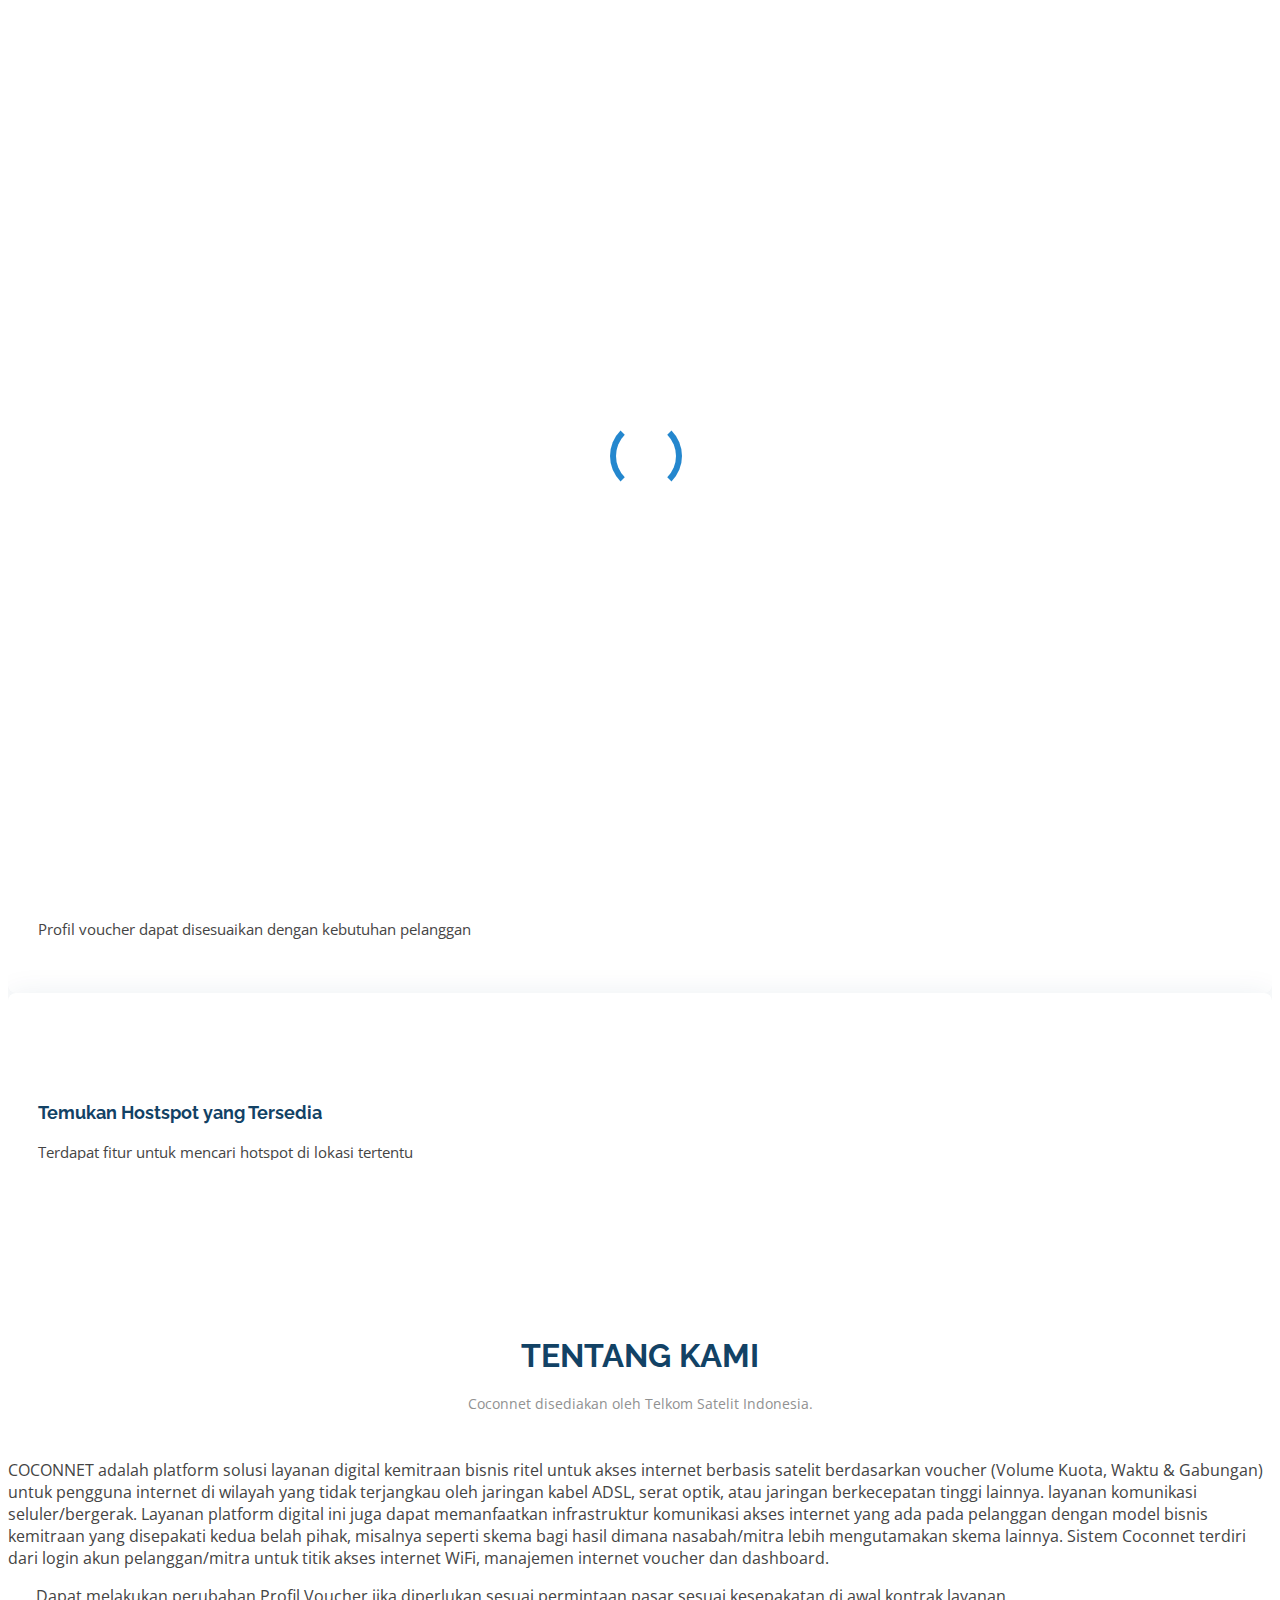
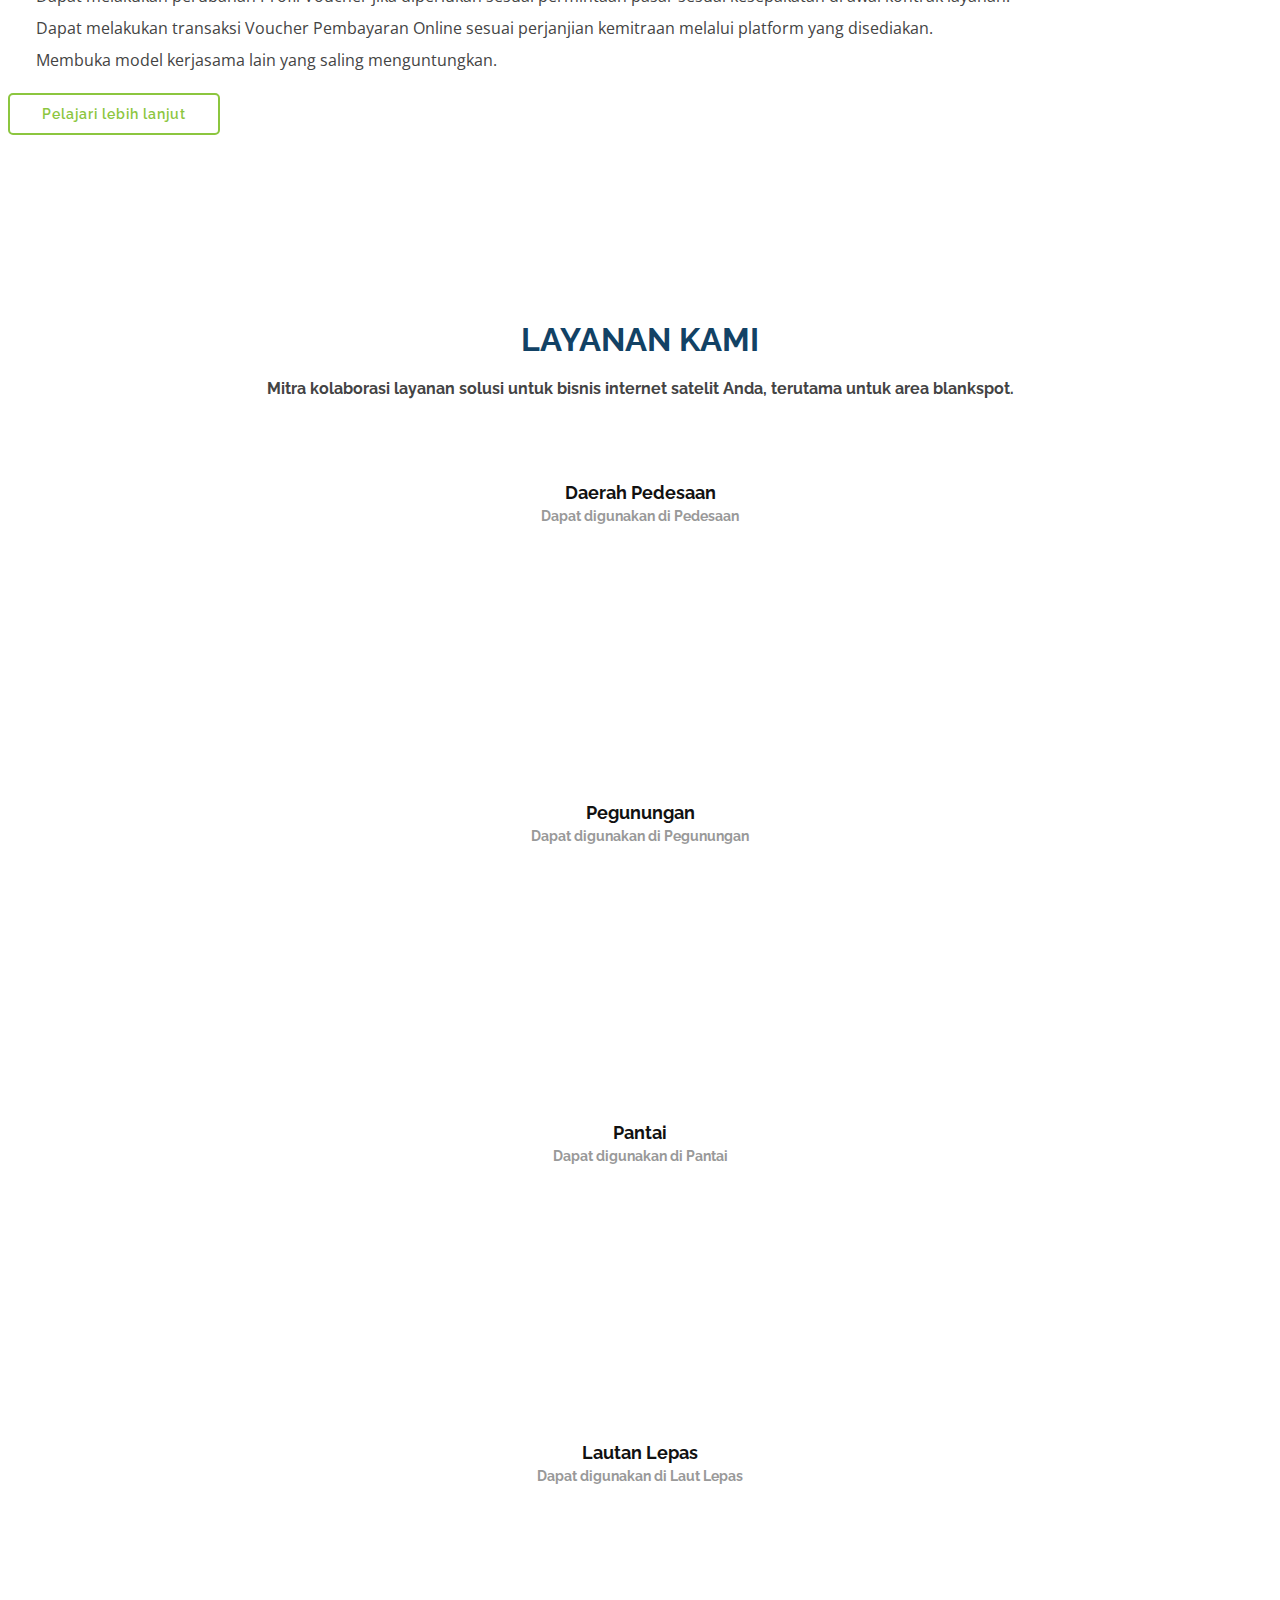
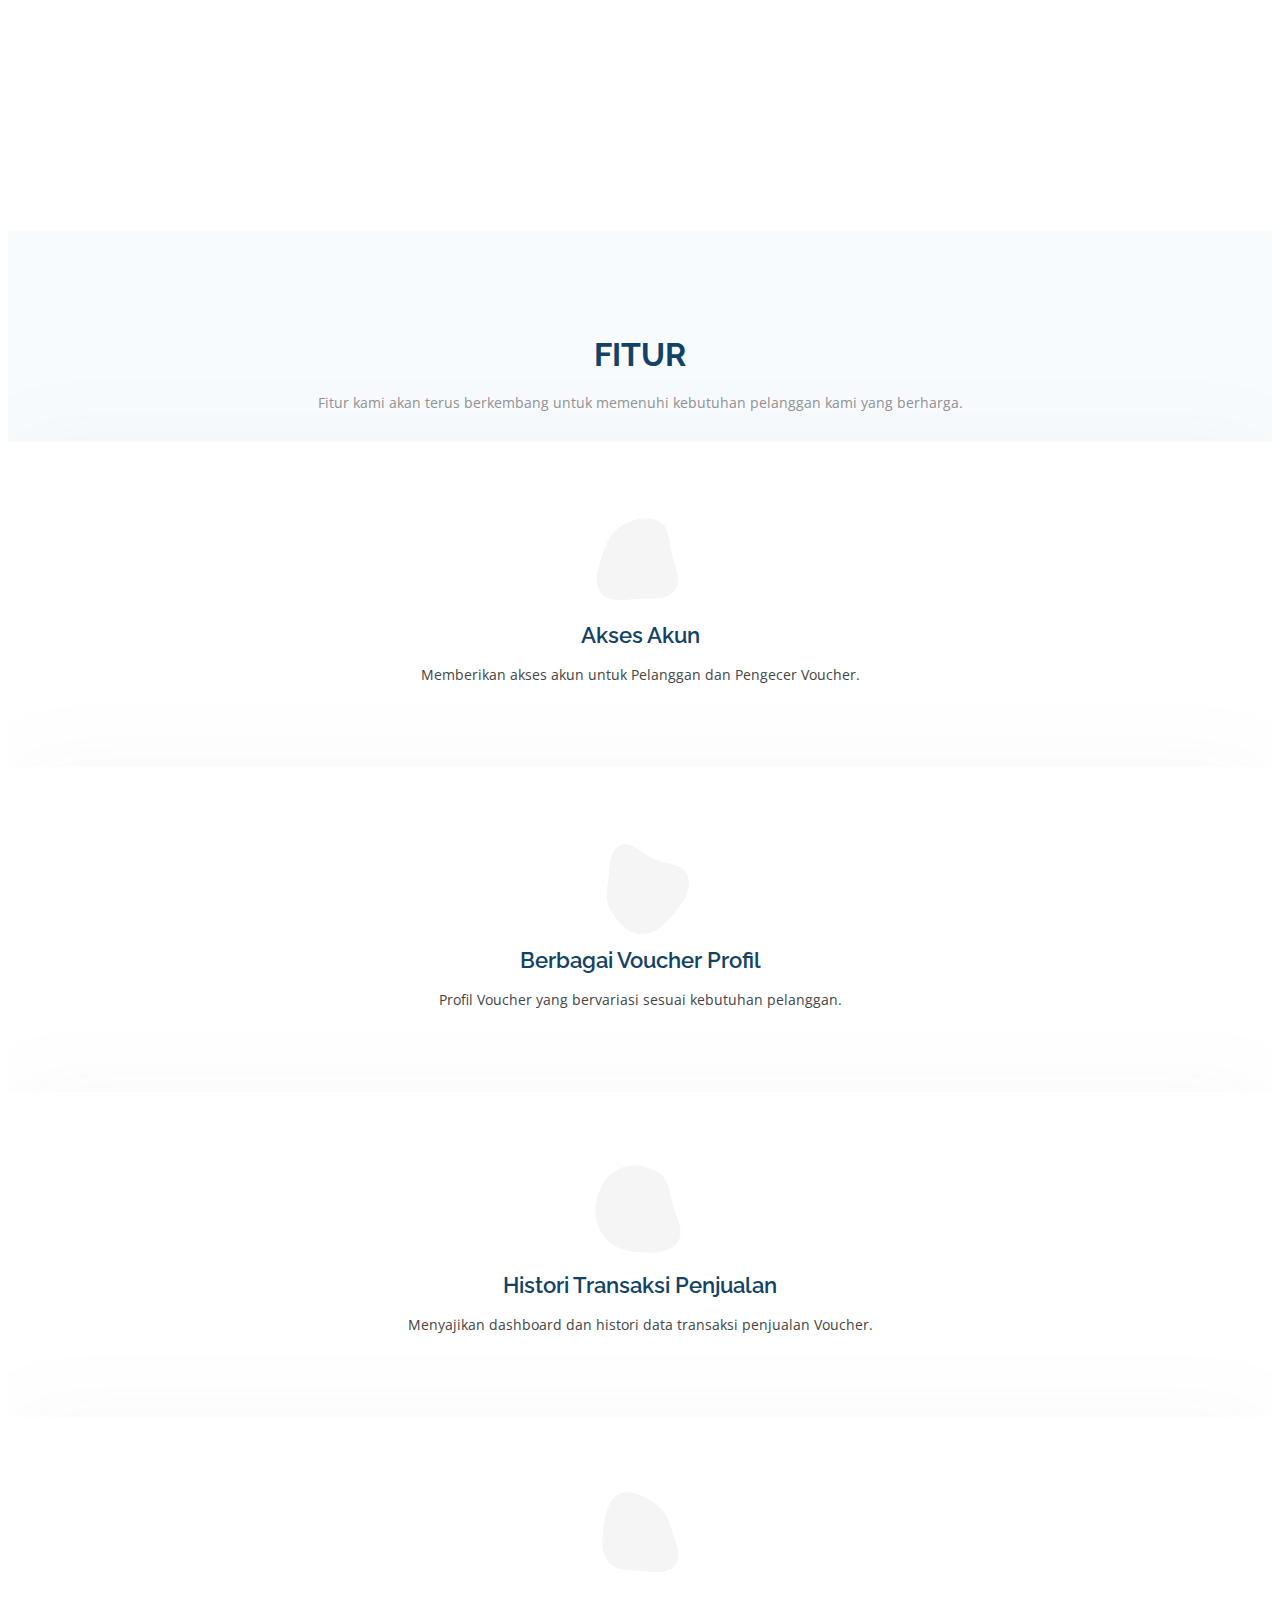
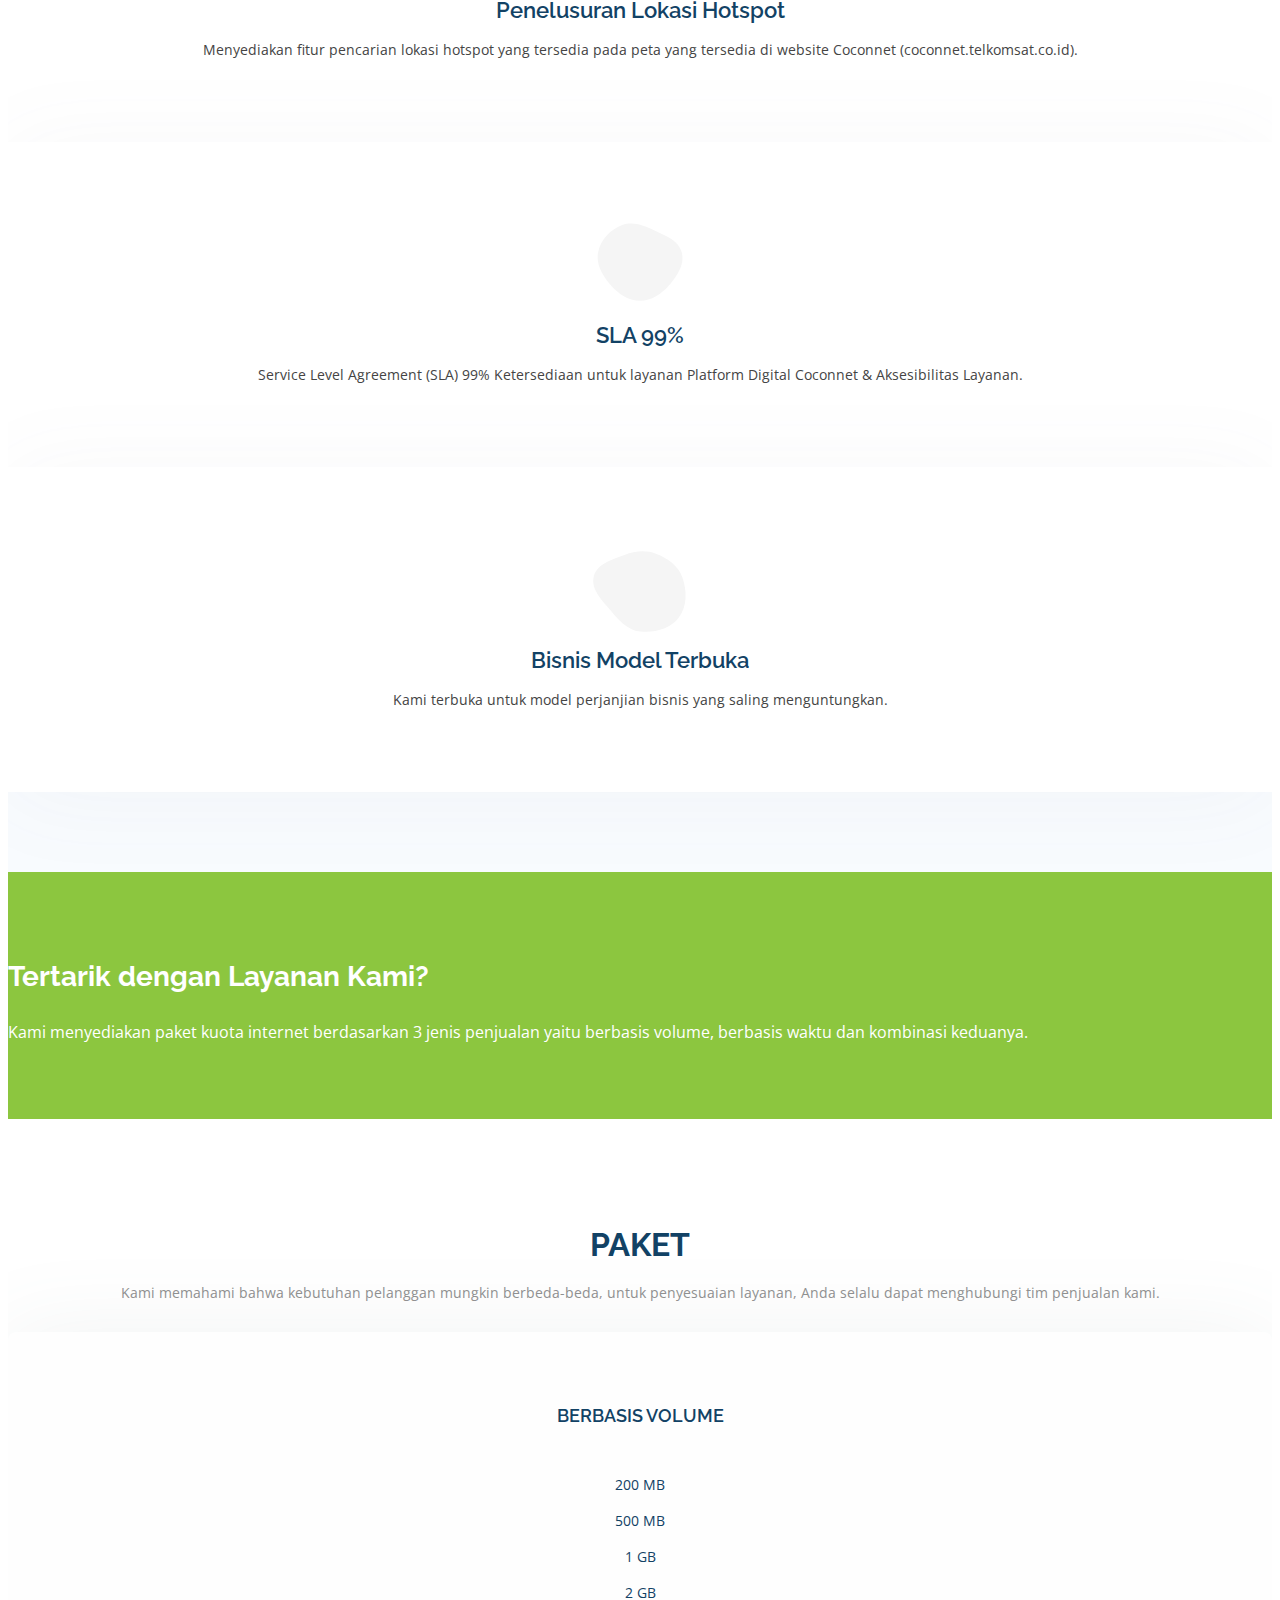
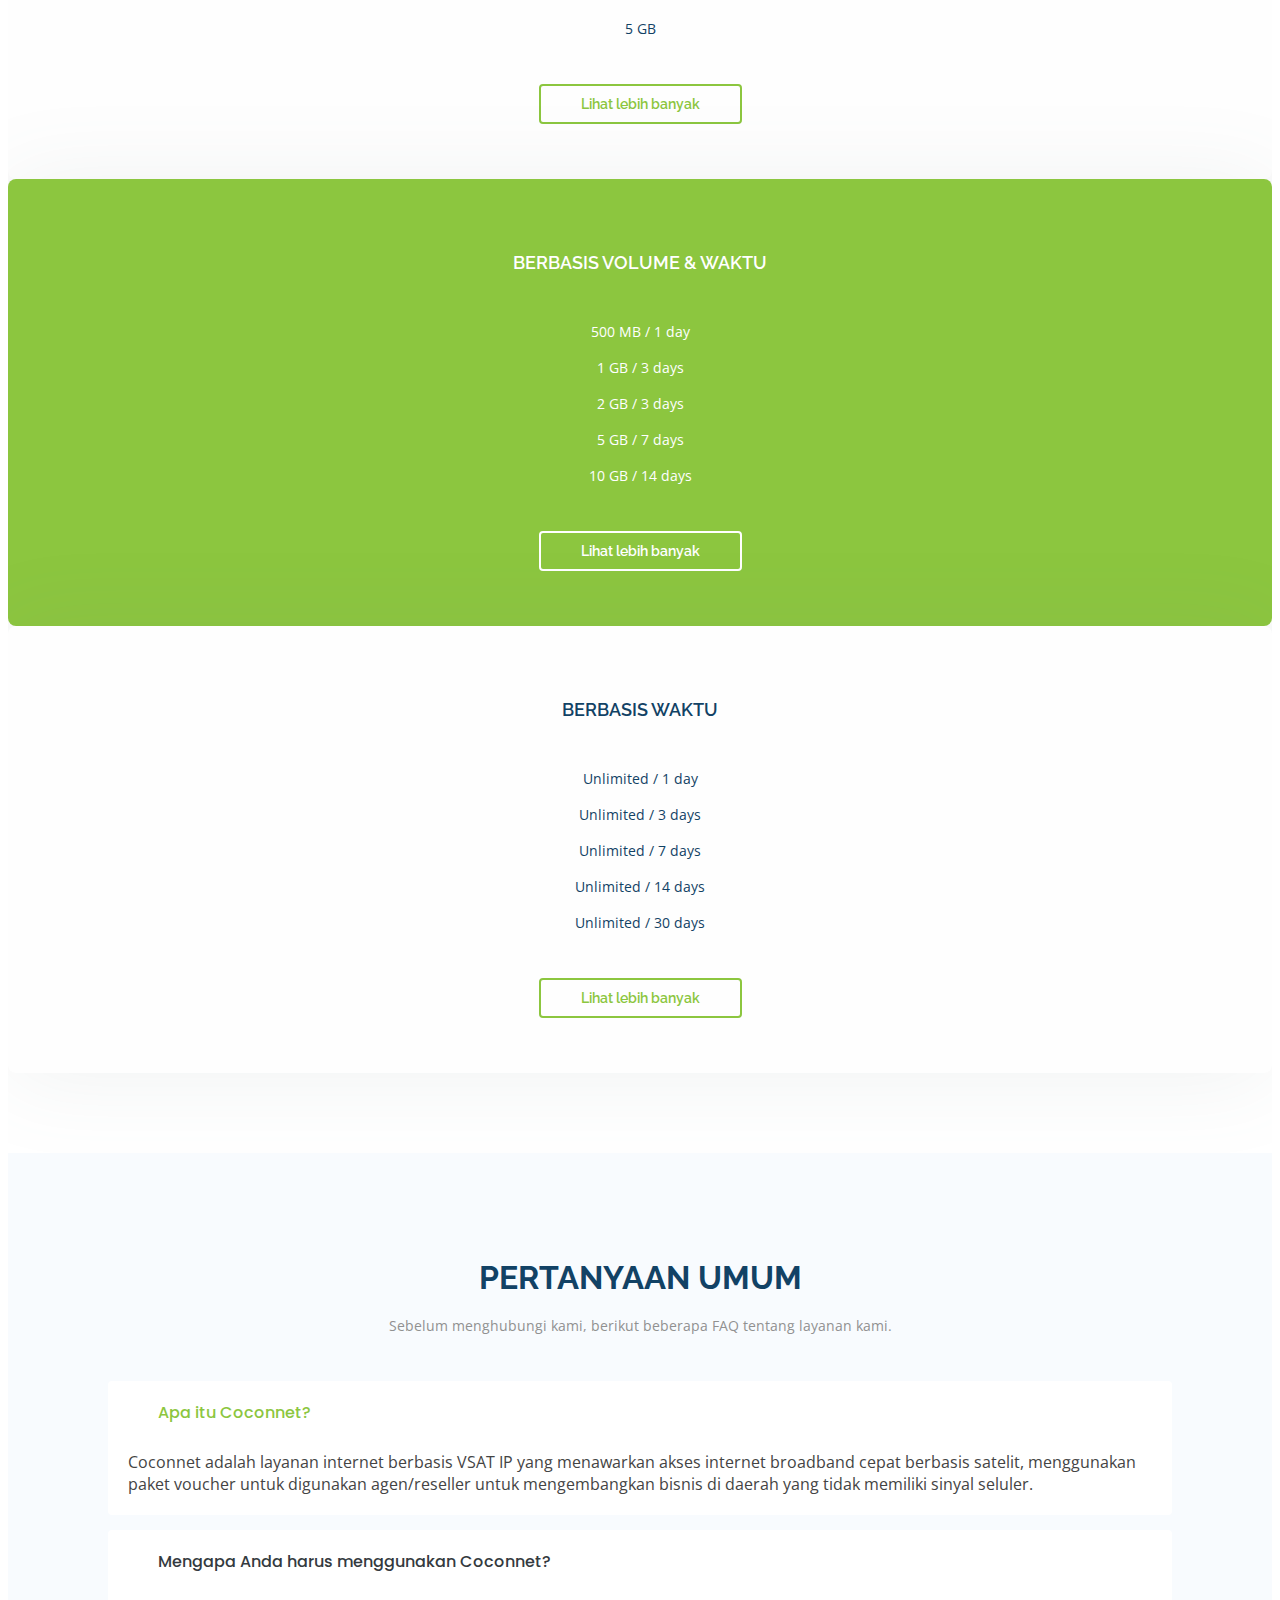
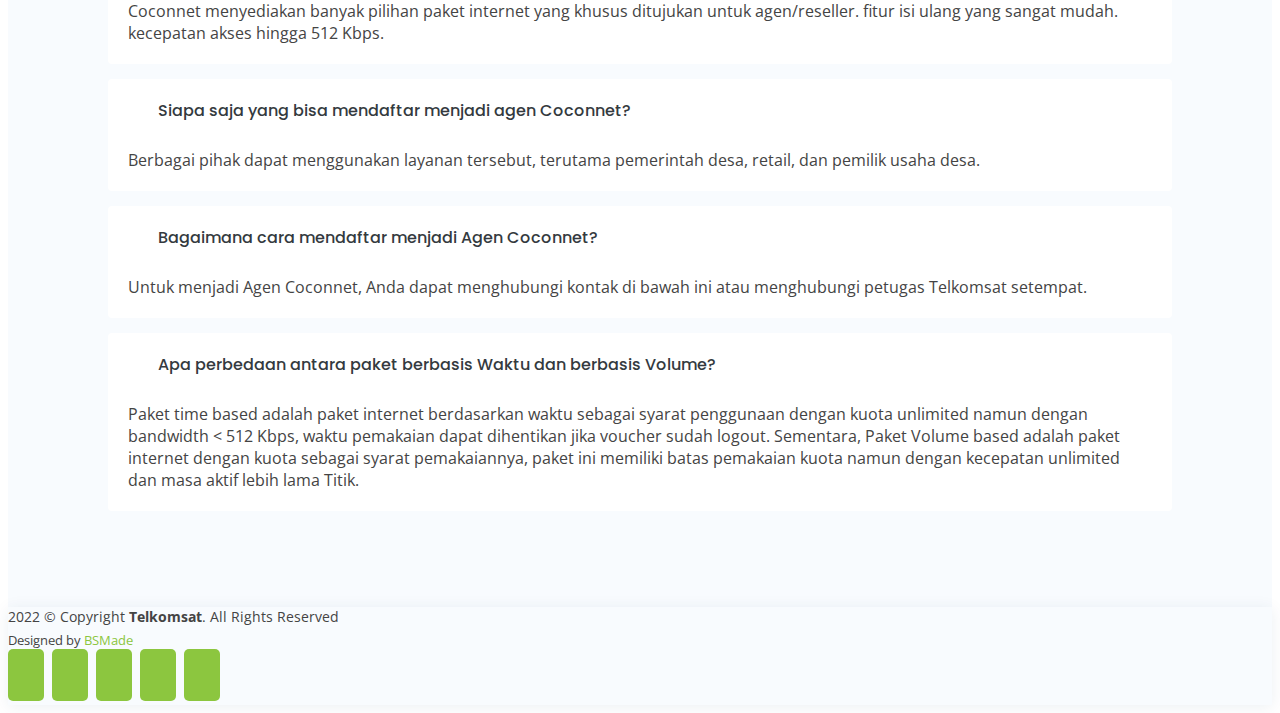
==== commit 002cdc37: "Perubahan ke bahasa Indonesia" ====
--- a/index.html
+++ b/index.html
@@ -5,7 +5,7 @@
   <meta charset="utf-8">
   <meta content="width=device-width, initial-scale=1.0" name="viewport">
 
-  <title>Telkomsat Coconnet</title>
+  <title>Coconnet</title>
   <meta content="" name="description">
   <meta content="" name="keywords">
 
@@ -53,12 +53,12 @@
 
       <nav id="navbar" class="navbar">
         <ul>
-          <li><a class="nav-link scrollto active" href="#hero">Home</a></li>
-          <li><a class="nav-link scrollto" href="#about">About</a></li>
-          <li><a class="nav-link scrollto" href="#services">Features</a></li>
+          <li><a class="nav-link scrollto active" href="#hero">Beranda</a></li>
+          <li><a class="nav-link scrollto" href="#about">Tentang Kami</a></li>
+          <li><a class="nav-link scrollto" href="#services">Fitur</a></li>
           <!-- <li><a class="nav-link scrollto o" href="#portfolio">Portfolio</a></li> -->
           <!-- <li><a class="nav-link scrollto" href="#team">Team</a></li> -->
-          <li><a class="nav-link scrollto" href="#pricing">Package</a></li>
+          <li><a class="nav-link scrollto" href="#pricing">Paket</a></li>
           <!-- <li class="dropdown"><a href="#"><span>Drop Down</span> <i class="bi bi-chevron-down"></i></a>
                         <ul>
                             <li><a href="#">Drop Down 1</a></li>
@@ -76,7 +76,7 @@
                             <li><a href="#">Drop Down 4</a></li>
                         </ul>
                     </li> -->
-          <li><a class="nav-link scrollto" href="https://www.telkomsat.co.id/id/hubungi-kami">Contact</a></li>
+          <li><a class="nav-link scrollto" href="https://www.telkomsat.co.id/id/hubungi-kami">Hubungi Kami</a></li>
           <li><a class="getstarted scrollto" href="login.html">Login</a></li>
           <li><a class="getstarted scrollto" href="register.html">Sign-up</a></li>
         </ul>
@@ -93,44 +93,53 @@
     <div class="container position-relative" data-aos="fade-up" data-aos-delay="100">
       <div class="row justify-content-center">
         <div class="col-xl-7 col-lg-9 text-center">
-          <h1>Telkomsat Coconnet</h1>
+          <h1>Coconnet</h1>
           <h2>Connectivity of Internet</h2>
         </div>
       </div>
       <div class="text-center">
-        <a href="#about" class="btn-get-started scrollto">Explore More</a>
+        <!-- <a href="#about" class="btn-get-started scrollto">Explore more</a> -->
+        <a href="#about" class="btn-get-started scrollto">Jelajahi lebih lanjut</a>
       </div>
 
       <div class="row icon-boxes">
         <div class="col-md-6 col-lg-3 d-flex align-items-stretch mb-5 mb-lg-0" data-aos="zoom-in" data-aos-delay="200">
           <div class="icon-box">
             <div class="icon"><i class="bx bx-laptop"></i></div>
-            <h4 class="title"><a href="">Point of Sales Dashboard</a></h4>
-            <p class="description">Point of Sales Dashboard for partner</p>
+            <!-- <h4 class="title"><a href="">Point of Sales Dashboard</a></h4>
+            <p class="description">Point of Sales Dashboard for partner</p> -->
+            <h4 class="title"><a href="">Dashboard Penjualan</a></h4>
+            <p class="description">Dashboard penjualan untuk mitra</p>
           </div>
         </div>
 
         <div class="col-md-6 col-lg-3 d-flex align-items-stretch mb-5 mb-lg-0" data-aos="zoom-in" data-aos-delay="300">
           <div class="icon-box">
             <div class="icon"><i class="bx bx-barcode"></i></div>
-            <h4 class="title"><a href="">Voucher Management System</a></h4>
-            <p class="description">Voucher profiles can be customized according to customer needs</p>
+            <!-- <h4 class="title"><a href="">Voucher Management System</a></h4>
+            <p class="description">Voucher profiles can be customized according to customer needs</p> -->
+            <h4 class="title"><a href="">Sistem Manajemen Voucher</a></h4>
+            <p class="description">Profil voucher dapat disesuaikan dengan kebutuhan pelanggan</p>
           </div>
         </div>
 
         <div class="col-md-6 col-lg-3 d-flex align-items-stretch mb-5 mb-lg-0" data-aos="zoom-in" data-aos-delay="400">
           <div class="icon-box">
             <div class="icon"><i class="bx bx-wifi"></i></div>
-            <h4 class="title"><a href="">Find Hostspot Available</a></h4>
-            <p class="description">Find Coconnet Hostspot Available</p>
+            <!-- <h4 class="title"><a href="">Find Hostspot Available</a></h4>
+            <p class="description">Find Coconnet Hostspot Available</p> -->
+            <h4 class="title"><a href="">Temukan Hostspot yang Tersedia</a></h4>
+            <p class="description">Terdapat fitur untuk mencari hotspot di lokasi tertentu</p>
           </div>
         </div>
 
         <div class="col-md-6 col-lg-3 d-flex align-items-stretch mb-5 mb-lg-0" data-aos="zoom-in" data-aos-delay="500">
           <div class="icon-box">
             <div class="icon"><i class="bx bx-support"></i></div>
-            <h4 class="title"><a href="">24/7 Service</a></h4>
-            <p class="description">Have any question? All day support from our customer services!</p>
+            <!-- <h4 class="title"><a href="">24/7 Service</a></h4>
+            <p class="description">Have any question? All day support from our customer services!</p> -->
+            <h4 class="title"><a href="">Pelayanan 24/7</a></h4>
+            <p class="description">Ada pertanyaan? Dukungan sepanjang hari dari layanan pelanggan kami!</p>
           </div>
         </div>
 
@@ -146,26 +155,38 @@
       <div class="container" data-aos="fade-up">
 
         <div class="section-title">
-          <h2>About Us</h2>
-          <p>Coconnet provided by Telkom Satelit Indonesia. </p>
+          <!-- <h2>About Us</h2>
+          <p>Coconnet provided by Telkom Satelit Indonesia. </p> -->
+          <h2>Tentang Kami</h2>
+          <p>Coconnet disediakan oleh Telkom Satelit Indonesia.</p>
         </div>
 
         <div class="row content">
           <div class="col-lg-6">
-            <p>
+            <!-- <p>
               COCONNET is a digital service solution platform retail business partnership for satellite-based internet access based on vouchers (Quota Volume, Time & Combined) for internet users in areas not covered by ADSL cable networks, fiber optics, or other high-speed
               cellular/mobile communication services. This digital platform service can also take advantage of existing internet access communication infrastructure at customers with a partnership business model agreed upon by both parties, for example
               such as a profit sharing scheme where the customer/partner prioritizes over other schemes. The Coconnet system consists of customer/partner account logins for internet WiFi access points, vouchers internet management and dashboards.
+            </p> -->
+            <p>
+              COCONNET adalah platform solusi layanan digital kemitraan bisnis ritel untuk akses internet berbasis satelit berdasarkan voucher (Volume Kuota, Waktu & Gabungan) untuk pengguna internet di wilayah yang tidak terjangkau oleh jaringan kabel ADSL, serat
+              optik, atau jaringan berkecepatan tinggi lainnya. layanan komunikasi seluler/bergerak. Layanan platform digital ini juga dapat memanfaatkan infrastruktur komunikasi akses internet yang ada pada pelanggan dengan model bisnis kemitraan yang
+              disepakati kedua belah pihak, misalnya seperti skema bagi hasil dimana nasabah/mitra lebih mengutamakan skema lainnya. Sistem Coconnet terdiri dari login akun pelanggan/mitra untuk titik akses internet WiFi, manajemen internet voucher dan
+              dashboard.
             </p>
           </div>
           <div class="col-lg-6 pt-4 pt-lg-0">
             <!-- <h3>Superiority</h3> -->
             <ul>
-              <li><i class="ri-check-double-line"></i> Can make changes to the Voucher Profile if necessary according to market demand according to the agreement at the beginning of the service contract.</li>
+              <!-- <li><i class="ri-check-double-line"></i> Can make changes to the Voucher Profile if necessary according to market demand according to the agreement at the beginning of the service contract.</li>
               <li><i class="ri-check-double-line"></i> Can carry out Online Payment Voucher transactions according to the partnership agreement through the platform provided.</li>
-              <li><i class="ri-check-double-line"></i> Open other models of cooperation that are mutually beneficial.</li>
+              <li><i class="ri-check-double-line"></i> Open other models of cooperation that are mutually beneficial.</li> -->
+              <li><i class="ri-check-double-line"></i> Dapat melakukan perubahan Profil Voucher jika diperlukan sesuai permintaan pasar sesuai kesepakatan di awal kontrak layanan.</li>
+              <li><i class="ri-check-double-line"></i> Dapat melakukan transaksi Voucher Pembayaran Online sesuai perjanjian kemitraan melalui platform yang disediakan.</li>
+              <li><i class="ri-check-double-line"></i> Membuka model kerjasama lain yang saling menguntungkan.</li>
             </ul>
-            <a href="#" class="btn-learn-more">Learn More</a>
+            <!-- <a href="#" class="btn-learn-more">Learn More</a> -->
+            <a href="#" class="btn-learn-more">Pelajari lebih lanjut</a>
           </div>
         </div>
 
@@ -288,8 +309,10 @@
       <div class="container" data-aos="fade-up">
 
         <div class="section-title">
-          <h2>Our Services</h2>
-          <h4>Solution service collaboration partner for your satellite internet business, especially for blankspot area.</h4>
+          <!-- <h2>Our Services</h2>
+          <h4>Solution service collaboration partner for your satellite internet business, especially for blankspot area.</h4> -->
+          <h2>Layanan Kami</h2>
+          <h4>Mitra kolaborasi layanan solusi untuk bisnis internet satelit Anda, terutama untuk area blankspot.</h4>
         </div>
 
         <div class="testimonials-slider swiper" data-aos="fade-up" data-aos-delay="100">
@@ -303,8 +326,10 @@
                                     <i class="bx bxs-quote-alt-right quote-icon-right"></i>
                                 </p> -->
                 <img src="assets/img/testimonials/rural.png" class="testimonial-img" alt="">
-                <h3>The Rural Area</h3>
-                <h4>Can be used on the Rural Area</h4>
+                <!-- <h3>The Rural Area</h3>
+                <h4>Can be used on the Rural Area</h4> -->
+                <h3>Daerah Pedesaan</h3>
+                <h4>Dapat digunakan di Pedesaan</h4>
               </div>
             </div>
             <!-- End testimonial item -->
@@ -317,8 +342,10 @@
                                     <i class="bx bxs-quote-alt-right quote-icon-right"></i>
                                 </p> -->
                 <img src="assets/img/testimonials/mountains.png" class="testimonial-img" alt="">
-                <h3>The Mountains</h3>
-                <h4>Can be used on The Mountains</h4>
+                <!-- <h3>The Mountains</h3>
+                <h4>Can be used on The Mountains</h4> -->
+                <h3>Pegunungan</h3>
+                <h4>Dapat digunakan di Pegunungan</h4>
               </div>
             </div>
             <!-- End testimonial item -->
@@ -331,8 +358,10 @@
                                     <i class="bx bxs-quote-alt-right quote-icon-right"></i>
                                 </p> -->
                 <img src="assets/img/testimonials/beach.png" class="testimonial-img" alt="">
-                <h3>The Beach</h3>
-                <h4>Can be used on the The Beach</h4>
+                <!-- <h3>The Beach</h3>
+                <h4>Can be used on the The Beach</h4> -->
+                <h3>Pantai</h3>
+                <h4>Dapat digunakan di Pantai</h4>
               </div>
             </div>
             <!-- End testimonial item -->
@@ -345,8 +374,10 @@
                                     <i class="bx bxs-quote-alt-right quote-icon-right"></i>
                                 </p> -->
                 <img src="assets/img/testimonials/high-seas.png" class="testimonial-img" alt="">
-                <h3>The High Seas</h3>
-                <h4>Can be used on the High Seas</h4>
+                <!-- <h3>The High Seas</h3>
+                <h4>Can be used on the High Seas</h4> -->
+                <h3>Lautan Lepas</h3>
+                <h4>Dapat digunakan di Laut Lepas</h4>
               </div>
             </div>
             <!-- End testimonial item -->
@@ -364,8 +395,10 @@
       <div class="container" data-aos="fade-up">
 
         <div class="section-title">
-          <h2>Features</h2>
-          <p>Our features will continue to evolve to meet the needs of our valued customers.</p>
+          <!-- <h2>Features</h2>
+          <p>Our features will continue to evolve to meet the needs of our valued customers.</p> -->
+          <h2>Fitur</h2>
+          <p>Fitur kami akan terus berkembang untuk memenuhi kebutuhan pelanggan kami yang berharga.</p>
         </div>
 
         <div class="row">
@@ -377,8 +410,10 @@
                 </svg>
                 <i class="bx bx-user"></i>
               </div>
-              <h4><a href="">Account Access</a></h4>
-              <p>Provide account access for Customers and Voucher Resellers.</p>
+              <!-- <h4><a href="">Account Access</a></h4>
+              <p>Provide account access for Customers and Voucher Resellers.</p> -->
+              <h4><a href="">Akses Akun</a></h4>
+              <p>Memberikan akses akun untuk Pelanggan dan Pengecer Voucher.</p>
             </div>
           </div>
 
@@ -390,8 +425,10 @@
                 </svg>
                 <i class="bx bx-barcode"></i>
               </div>
-              <h4><a href="">Various Profile Vouchers</a></h4>
-              <p>Provide various Profile Vouchers according to customer needs.</p>
+              <!-- <h4><a href="">Various Profile Vouchers</a></h4>
+              <p>Provide various Profile Vouchers according to customer needs.</p> -->
+              <h4><a href="">Berbagai Voucher Profil</a></h4>
+              <p>Profil Voucher yang bervariasi sesuai kebutuhan pelanggan.</p>
             </div>
           </div>
 
@@ -403,8 +440,10 @@
                 </svg>
                 <i class="bx bx-history"></i>
               </div>
-              <h4><a href="">Sales Transaction Historical</a></h4>
-              <p>Presenting dashboards and historical Voucher sales transaction data.</p>
+              <!-- <h4><a href="">Sales Transaction Historical</a></h4>
+              <p>Presenting dashboards and historical Voucher sales transaction data.</p> -->
+              <h4><a href="">Histori Transaksi Penjualan</a></h4>
+              <p>Menyajikan dashboard dan histori data transaksi penjualan Voucher.</p>
             </div>
           </div>
 
@@ -416,8 +455,10 @@
                 </svg>
                 <i class="bx bx-map"></i>
               </div>
-              <h4><a href="">Hotspot Location Search</a></h4>
-              <p>Provides a hotspot location search feature available on the maps provided on the Coconnet website (coconnet.telkomsat.co.id). </p>
+              <!-- <h4><a href="">Hotspot Location Search</a></h4>
+              <p>Provides a hotspot location search feature available on the maps provided on the Coconnet website (coconnet.telkomsat.co.id). </p> -->
+              <h4><a href="">Penelusuran Lokasi Hotspot</a></h4>
+              <p>Menyediakan fitur pencarian lokasi hotspot yang tersedia pada peta yang tersedia di website Coconnet (coconnet.telkomsat.co.id). </p>
             </div>
           </div>
 
@@ -429,8 +470,10 @@
                 </svg>
                 <i class="bx bx-task"></i>
               </div>
+              <!-- <h4><a href="">SLA 99%</a></h4>
+              <p>Service Level Agreement (SLA) 99% Availability for Coconnet Digital Platform & Service Accessibility services.</p> -->
               <h4><a href="">SLA 99%</a></h4>
-              <p>Service Level Agreement (SLA) 99% Availability for Coconnet Digital Platform & Service Accessibility services.</p>
+              <p>Service Level Agreement (SLA) 99% Ketersediaan untuk layanan Platform Digital Coconnet & Aksesibilitas Layanan.</p>
             </div>
           </div>
 
@@ -442,8 +485,10 @@
                 </svg>
                 <i class="bx bx-store"></i>
               </div>
-              <h4><a href="">Open Model Business</a></h4>
-              <p> we are open to mutually beneficial business agreement models. </p>
+              <!-- <h4><a href="">Open Model Business</a></h4>
+              <p> we are open to mutually beneficial business agreement models. </p> -->
+              <h4><a href="">Bisnis Model Terbuka</a></h4>
+              <p> Kami terbuka untuk model perjanjian bisnis yang saling menguntungkan. </p>
             </div>
           </div>
 
@@ -457,8 +502,10 @@
     <section id="cta" class="cta">
       <div class="container" data-aos="zoom-in">
         <div class="text-center">
-          <h3>Interested with Our Services?</h3>
-          <p>We provide internet quota packages based on 3 types of sales, namely volume-based, time-based and a combination of both.</p>
+          <!-- <h3>Interested with Our Services?</h3>
+          <p>We provide internet quota packages based on 3 types of sales, namely volume-based, time-based and a combination of both.</p> -->
+          <h3>Tertarik dengan Layanan Kami?</h3>
+          <p>Kami menyediakan paket kuota internet berdasarkan 3 jenis penjualan yaitu berbasis volume, berbasis waktu dan kombinasi keduanya.</p>
           <!-- <a class="cta-btn" href="#">Call To Action</a> -->
         </div>
       </div>
@@ -715,15 +762,18 @@
       <div class="container" data-aos="fade-up">
 
         <div class="section-title">
-          <h2>Package</h2>
-          <p>We understand that customers needs might vary, for service customization you can always contact our sales team.</p>
+          <!-- <h2>Package</h2>
+          <p>We understand that customers needs might vary, for service customization you can always contact our sales team.</p> -->
+          <h2>Paket</h2>
+          <p>Kami memahami bahwa kebutuhan pelanggan mungkin berbeda-beda, untuk penyesuaian layanan, Anda selalu dapat menghubungi tim penjualan kami.</p>
         </div>
 
         <div class="row">
 
           <div class="col-lg-4 col-md-6" data-aos="zoom-im" data-aos-delay="100">
             <div class="box">
-              <h3>Volume Based</h3>
+              <!-- <h3>Volume Based</h3> -->
+              <h3>Berbasis Volume</h3>
               <!-- <h4><sup>$</sup>0<span> / month</span></h4> -->
               <ul>
                 <li></li>
@@ -735,14 +785,16 @@
                 <!-- <li class="na">2 GB</li> -->
               </ul>
               <div class="btn-wrap">
-                <a href="#" class="btn-buy">View More</a>
+                <!-- <a href="#" class="btn-buy">View More</a> -->
+                <a href="#" class="btn-buy">Lihat lebih banyak</a>
               </div>
             </div>
           </div>
 
           <div class="col-lg-4 col-md-6 mt-4 mt-md-0" data-aos="zoom-in" data-aos-delay="100">
             <div class="box featured">
-              <h3>Volume & Time Based</h3>
+              <!-- <h3>Volume & Time Based</h3> -->
+              <h3>Berbasis Volume & Waktu</h3>
               <!-- <h4><sup>$</sup>19<span> / month</span></h4> -->
               <ul>
                 <li></li>
@@ -753,14 +805,16 @@
                 <li>10 GB / 14 days</li>
               </ul>
               <div class="btn-wrap">
-                <a href="#" class="btn-buy">View More</a>
+                <!-- <a href="#" class="btn-buy">View More</a> -->
+                <a href="#" class="btn-buy">Lihat lebih banyak</a>
               </div>
             </div>
           </div>
 
           <div class="col-lg-4 col-md-6 mt-4 mt-lg-0" data-aos="zoom-in" data-aos-delay="100">
             <div class="box">
-              <h3>Time Based</h3>
+              <!-- <h3>Time Based</h3> -->
+              <h3>Berbasis Waktu</h3>
               <!-- <h4><sup>$</sup>29<span> / month</span></h4> -->
               <ul>
                 <li></li>
@@ -771,7 +825,8 @@
                 <li>Unlimited / 30 days</li>
               </ul>
               <div class="btn-wrap">
-                <a href="#" class="btn-buy">View More</a>
+                <!-- <a href="#" class="btn-buy">View More</a> -->
+                <a href="#" class="btn-buy">Lihat lebih banyak</a>
               </div>
             </div>
           </div>
@@ -787,55 +842,78 @@
       <div class="container" data-aos="fade-up">
 
         <div class="section-title">
-          <h2>Frequently Asked Questions</h2>
-          <p>Before contacting us, here some FAQ about our services.</p>
+          <!-- <h2>Frequently Asked Questions</h2>
+          <p>Before contacting us, here some FAQ about our services.</p> -->
+          <h2>Pertanyaan Umum</h2>
+          <p>Sebelum menghubungi kami, berikut beberapa FAQ tentang layanan kami.</p>
         </div>
 
         <div class="faq-list">
           <ul>
             <li data-aos="fade-up">
-              <i class="bx bx-help-circle icon-help"></i> <a data-bs-toggle="collapse" class="collapse" data-bs-target="#faq-list-1">What is Coconnet? <i class="bx bx-chevron-down icon-show"></i><i class="bx bx-chevron-up icon-close"></i></a>
+              <!-- <i class="bx bx-help-circle icon-help"></i> <a data-bs-toggle="collapse" class="collapse" data-bs-target="#faq-list-1">What is Coconnet? <i class="bx bx-chevron-down icon-show"></i><i class="bx bx-chevron-up icon-close"></i></a> -->
+              <i class="bx bx-help-circle icon-help"></i> <a data-bs-toggle="collapse" class="collapse" data-bs-target="#faq-list-1">Apa itu Coconnet? <i class="bx bx-chevron-down icon-show"></i><i class="bx bx-chevron-up icon-close"></i></a>
               <div id="faq-list-1" class="collapse show" data-bs-parent=".faq-list">
+                <!-- <p>
+                  Coconnet is a VSAT IP-based internet service that offers satellite-based fast broadband internet access, using voucher packages for agents/reseller to use to develop business in areas without a cellular signal.
+                </p> -->
                 <p>
-                  Coconnet is a VSAT IP-based internet service that offers satellite-based fast broadband internet access, using voucher packages for agents/reseller to use to develop business in areas without a cellular signal.
+                  Coconnet adalah layanan internet berbasis VSAT IP yang menawarkan akses internet broadband cepat berbasis satelit, menggunakan paket voucher untuk digunakan agen/reseller untuk mengembangkan bisnis di daerah yang tidak memiliki sinyal seluler.
                 </p>
               </div>
             </li>
 
             <li data-aos="fade-up" data-aos-delay="100">
-              <i class="bx bx-help-circle icon-help"></i> <a data-bs-toggle="collapse" data-bs-target="#faq-list-2" class="collapsed">Why do you have to use Coconnet? <i class="bx bx-chevron-down icon-show"></i><i class="bx bx-chevron-up icon-close"></i></a>
+              <!-- <i class="bx bx-help-circle icon-help"></i> <a data-bs-toggle="collapse" data-bs-target="#faq-list-2" class="collapsed">Why do you have to use Coconnet? <i class="bx bx-chevron-down icon-show"></i><i class="bx bx-chevron-up icon-close"></i></a> -->
+              <i class="bx bx-help-circle icon-help"></i> <a data-bs-toggle="collapse" data-bs-target="#faq-list-2" class="collapsed">Mengapa Anda harus menggunakan Coconnet? <i class="bx bx-chevron-down icon-show"></i><i class="bx bx-chevron-up icon-close"></i></a>
               <div id="faq-list-2" class="collapse" data-bs-parent=".faq-list">
+                <!-- <p>
+                  Coconnet provides many choices of internet packages specifically intended for agents/reseller. very easy top-up feature. access speed up to 512 Kbps.
+                </p> -->
                 <p>
-                  Coconnet provides many choices of internet packages specifically intended for agents/reseller. very easy top-up feature. access speed up to 512 Kbps.
+                  Coconnet menyediakan banyak pilihan paket internet yang khusus ditujukan untuk agen/reseller. fitur isi ulang yang sangat mudah. kecepatan akses hingga 512 Kbps.
                 </p>
               </div>
             </li>
 
             <li data-aos="fade-up" data-aos-delay="200">
-              <i class="bx bx-help-circle icon-help"></i> <a data-bs-toggle="collapse" data-bs-target="#faq-list-3" class="collapsed">Who can register to become a Coconnet agent? <i class="bx bx-chevron-down icon-show"></i><i class="bx bx-chevron-up icon-close"></i></a>
+              <!-- <i class="bx bx-help-circle icon-help"></i> <a data-bs-toggle="collapse" data-bs-target="#faq-list-3" class="collapsed">Who can register to become a Coconnet agent? <i class="bx bx-chevron-down icon-show"></i><i class="bx bx-chevron-up icon-close"></i></a> -->
+              <i class="bx bx-help-circle icon-help"></i> <a data-bs-toggle="collapse" data-bs-target="#faq-list-3" class="collapsed">Siapa saja yang bisa mendaftar menjadi agen Coconnet? <i class="bx bx-chevron-down icon-show"></i><i class="bx bx-chevron-up icon-close"></i></a>
               <div id="faq-list-3" class="collapse" data-bs-parent=".faq-list">
+                <!-- <p>
+                  Various parties can use the service, especially village government, retail, and village business owners.
+                </p> -->
                 <p>
-                  Various parties can use the service, especially village government, retail, and village business owners.
+                  Berbagai pihak dapat menggunakan layanan tersebut, terutama pemerintah desa, retail, dan pemilik usaha desa.
                 </p>
               </div>
             </li>
 
             <li data-aos="fade-up" data-aos-delay="300">
-              <i class="bx bx-help-circle icon-help"></i> <a data-bs-toggle="collapse" data-bs-target="#faq-list-4" class="collapsed">How do I register to become a Coconnet Agent? <i class="bx bx-chevron-down icon-show"></i><i class="bx bx-chevron-up icon-close"></i></a>
+              <!-- <i class="bx bx-help-circle icon-help"></i> <a data-bs-toggle="collapse" data-bs-target="#faq-list-4" class="collapsed">How do I register to become a Coconnet Agent? <i class="bx bx-chevron-down icon-show"></i><i class="bx bx-chevron-up icon-close"></i></a> -->
+              <i class="bx bx-help-circle icon-help"></i> <a data-bs-toggle="collapse" data-bs-target="#faq-list-4" class="collapsed">Bagaimana cara mendaftar menjadi Agen Coconnet? <i class="bx bx-chevron-down icon-show"></i><i class="bx bx-chevron-up icon-close"></i></a>
               <div id="faq-list-4" class="collapse" data-bs-parent=".faq-list">
+                <!-- <p>
+                  To become an Coconnet Agent, you can contact the contact below or contact the local Telkomsat officer.
+                </p> -->
                 <p>
-                  To become an Coconnet Agent, you can contact the contact below or contact the local Telkomsat officer.
+                  Untuk menjadi Agen Coconnet, Anda dapat menghubungi kontak di bawah ini atau menghubungi petugas Telkomsat setempat.
                 </p>
               </div>
             </li>
 
             <li data-aos="fade-up" data-aos-delay="400">
-              <i class="bx bx-help-circle icon-help"></i> <a data-bs-toggle="collapse" data-bs-target="#faq-list-5" class="collapsed">What's the difference between Time based and Volume based packages? <i class="bx bx-chevron-down icon-show"></i><i class="bx bx-chevron-up icon-close"></i></a>
+              <!-- <i class="bx bx-help-circle icon-help"></i> <a data-bs-toggle="collapse" data-bs-target="#faq-list-5" class="collapsed">What's the difference between Time based and Volume based packages? <i class="bx bx-chevron-down icon-show"></i><i class="bx bx-chevron-up icon-close"></i></a> -->
+              <i class="bx bx-help-circle icon-help"></i> <a data-bs-toggle="collapse" data-bs-target="#faq-list-5" class="collapsed"> Apa perbedaan antara paket berbasis Waktu dan berbasis Volume? <i class="bx bx-chevron-down icon-show"></i><i class="bx bx-chevron-up icon-close"></i></a>
               <div id="faq-list-5" class="collapse" data-bs-parent=".faq-list">
-                <p>
+                <!-- <p>
                   Time based packages are internet packages based on time as a requirement for use with unlimited quota but with bandwidth
                   < 512 Kbps, usage time can be stopped if the voucher has been logged out. Temporary, A Volume based package is an internet package with quota as a condition for its use, this package has a usage quota limit but with unlimited speed and a longer active
-                    period. </p>
+                    period. </p> -->
+                <p>
+                  Paket time based adalah paket internet berdasarkan waktu sebagai syarat penggunaan dengan kuota unlimited namun dengan bandwidth
+                  < 512 Kbps, waktu pemakaian dapat dihentikan jika voucher sudah logout. Sementara, Paket Volume based adalah paket internet dengan kuota sebagai syarat pemakaiannya, paket ini memiliki batas pemakaian kuota namun dengan kecepatan unlimited dan masa aktif
+                    lebih lama Titik. </p>
               </div>
             </li>
 
--- a/assets/css/style.css
+++ b/assets/css/style.css
@@ -2014,10 +2014,11 @@
 
 /* ==============( Left Side )=============== */
 
-.leftside {
-  /* margin-top: 30px;
-  margin-bottom: 30px; */
-}
+
+/* .leftside {
+  margin-top: 30px;
+  margin-bottom: 30px;
+} */
 
 .login-form {
   display: grid;
@@ -2035,7 +2036,7 @@
 .regis-form {
   display: grid;
   justify-content: center;
-  width: 480px;
+  width: 460px;
   height: 410px;
   background: rgb(199, 199, 199);
   box-shadow: 4px 4px 10px green;
